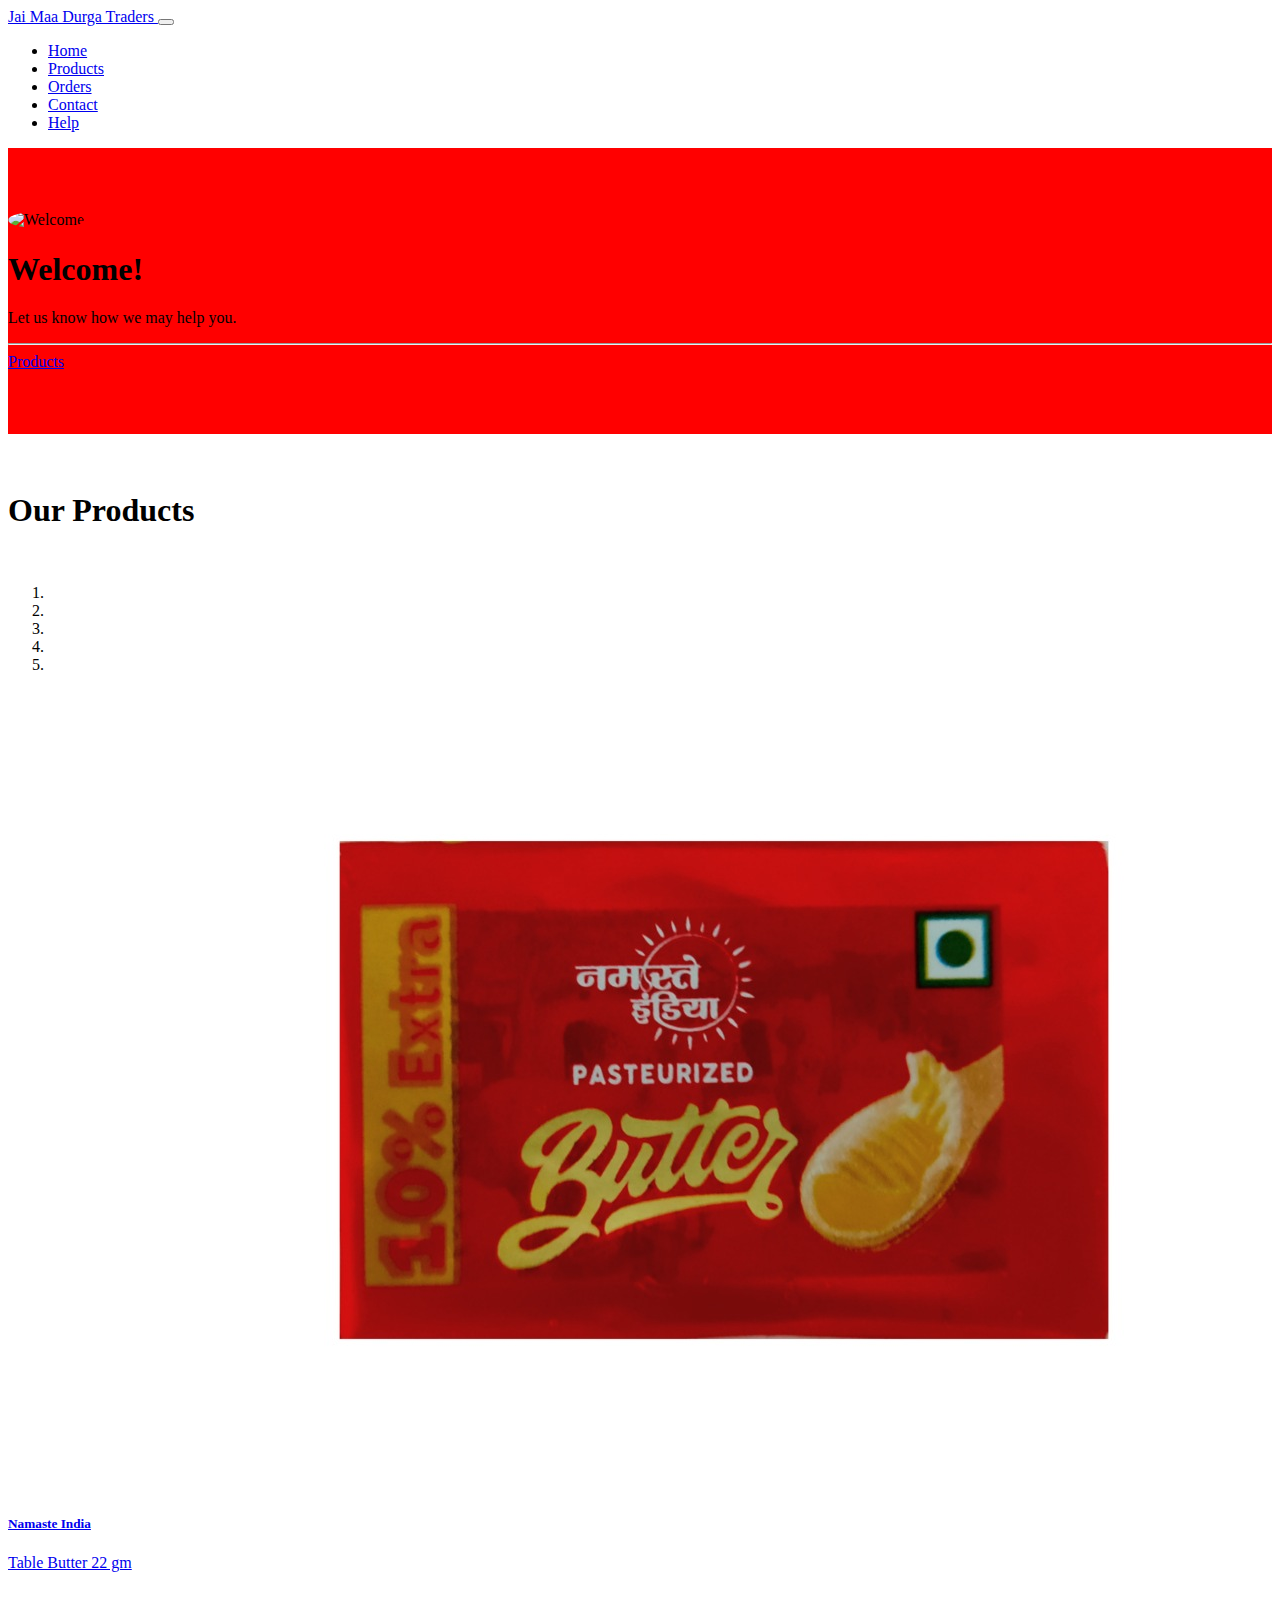
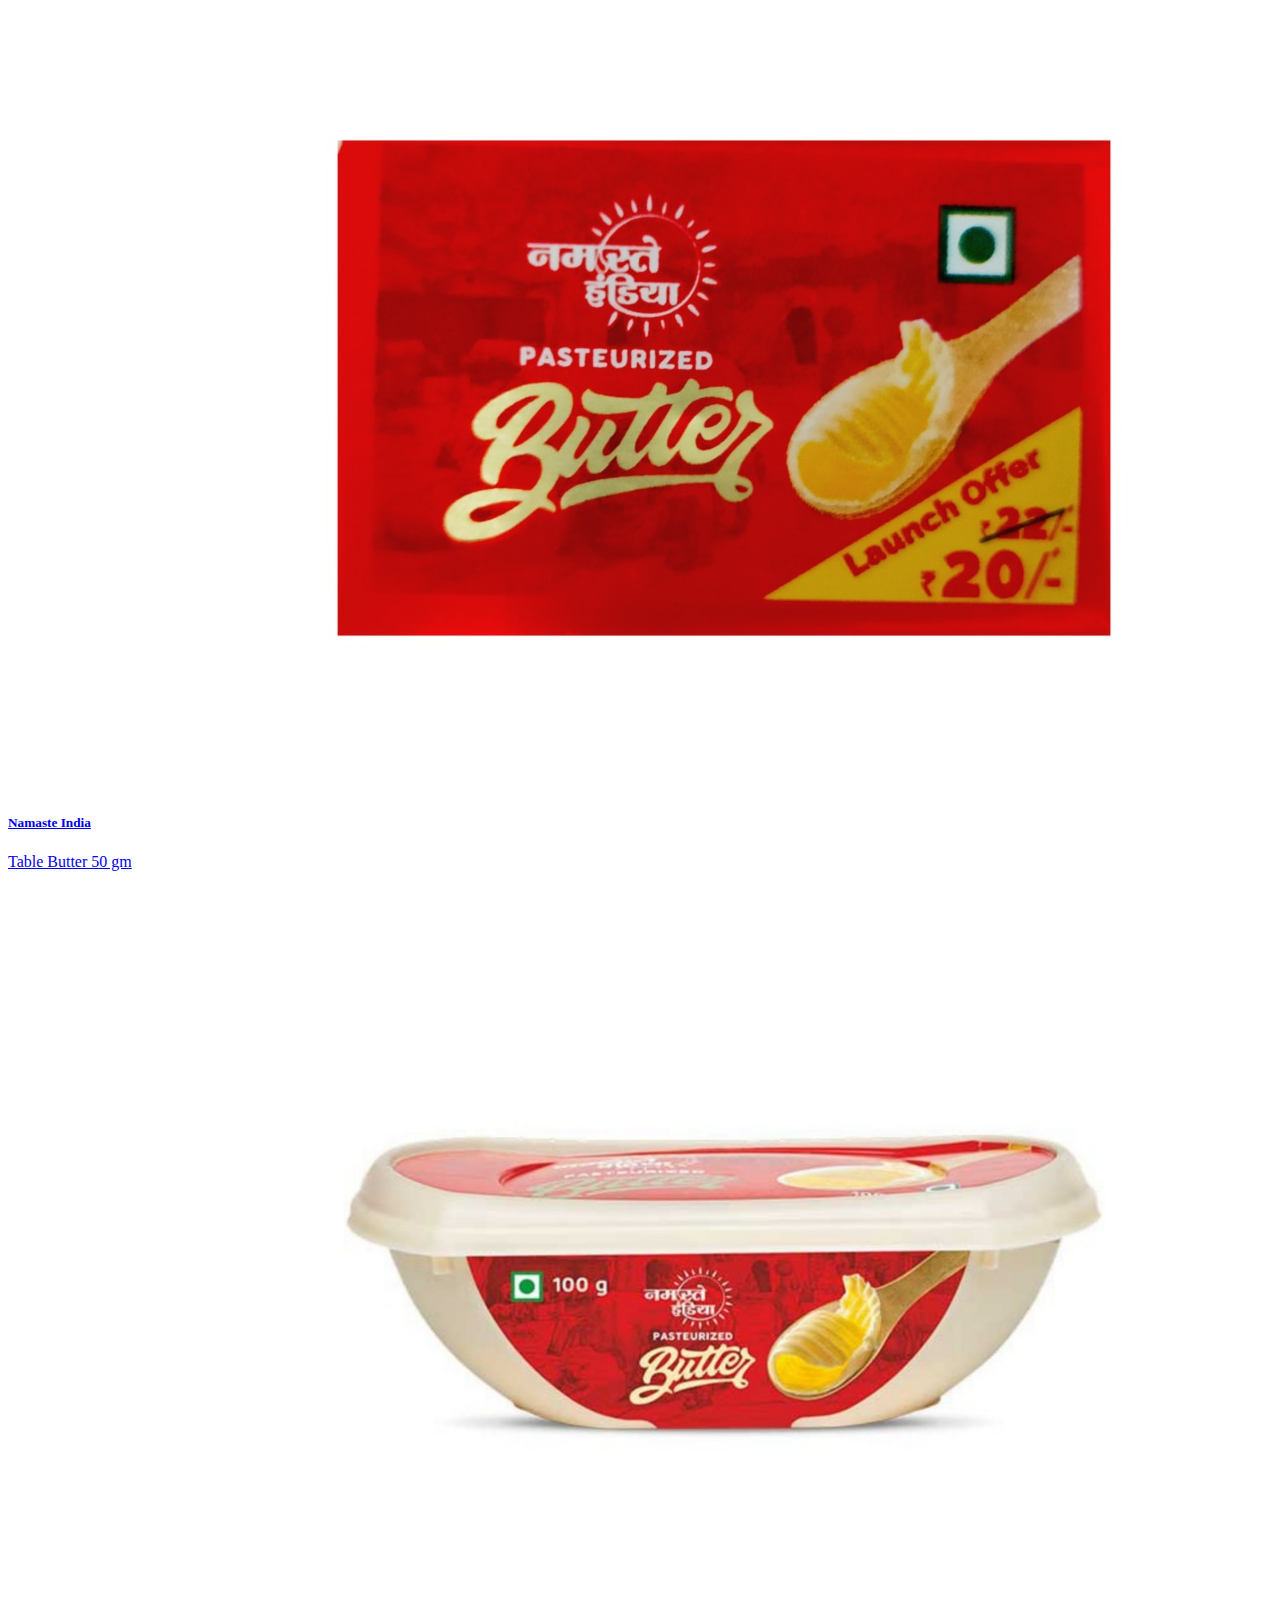
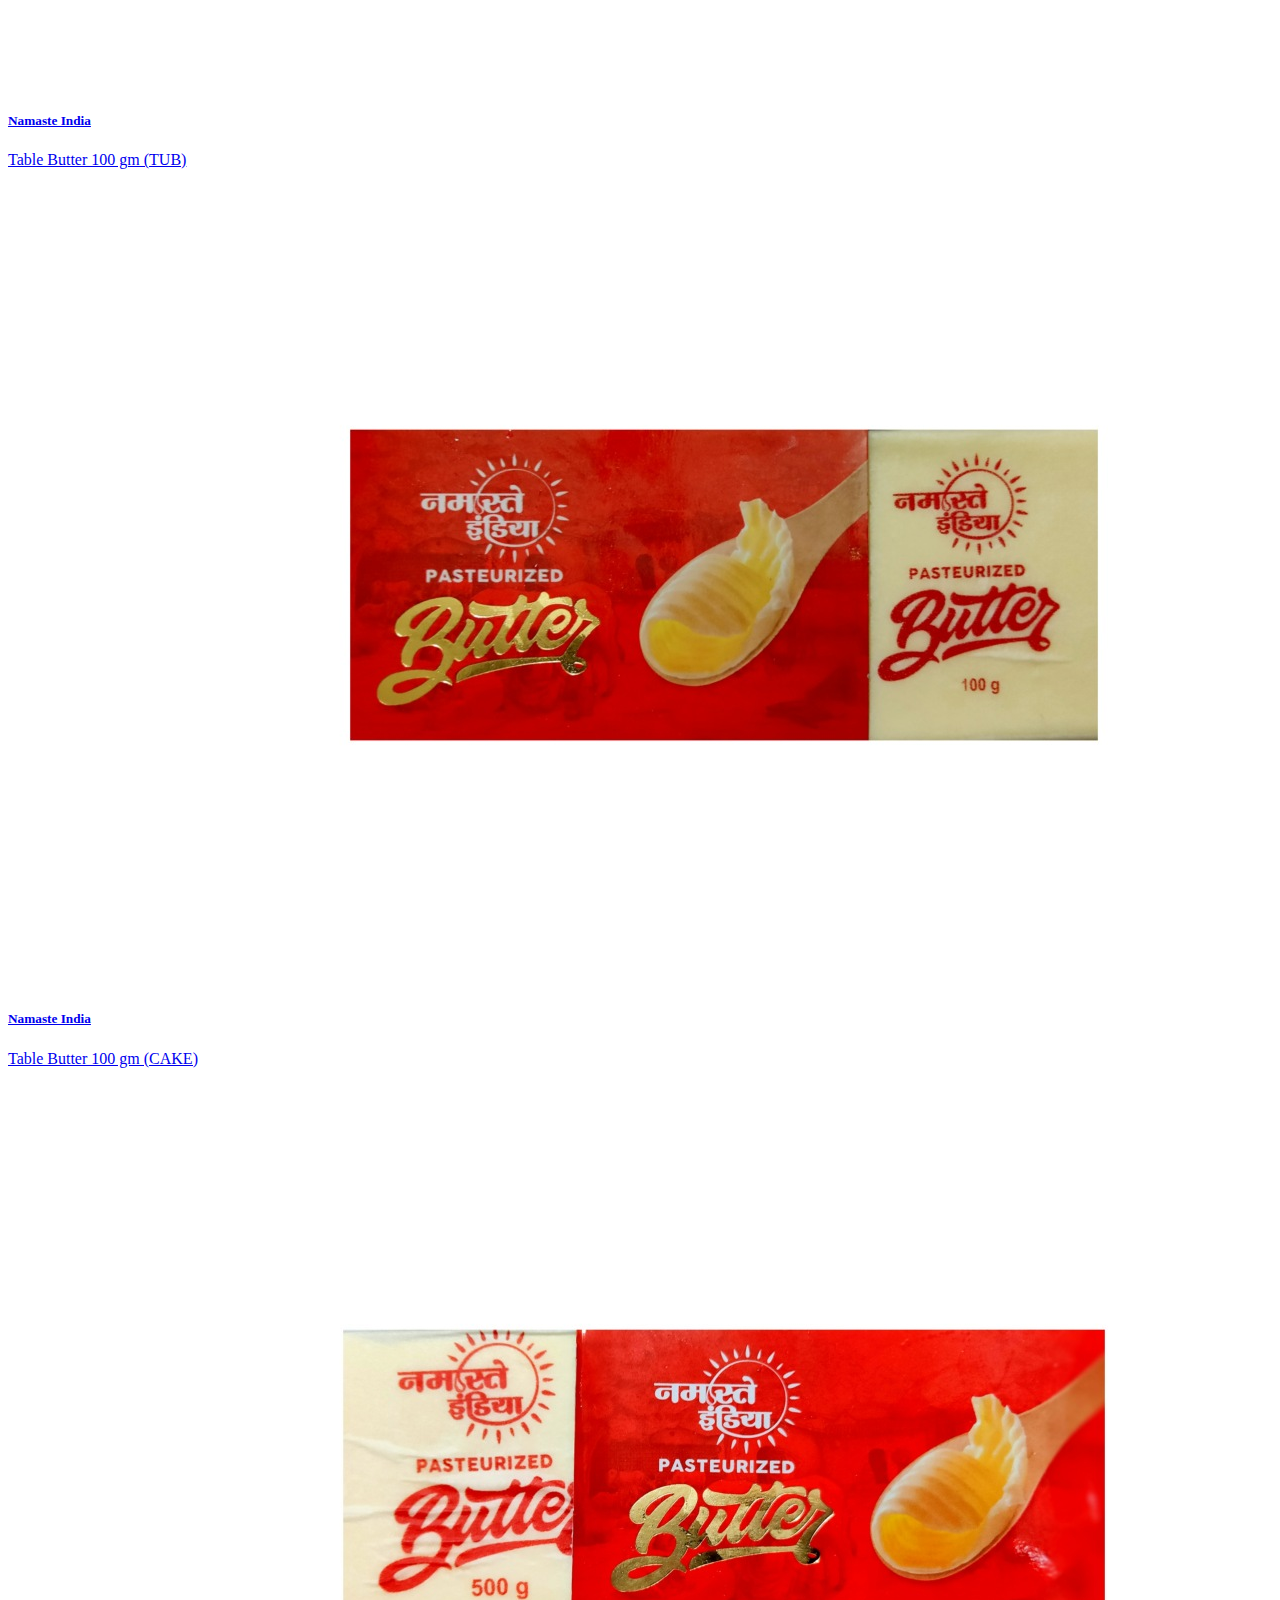
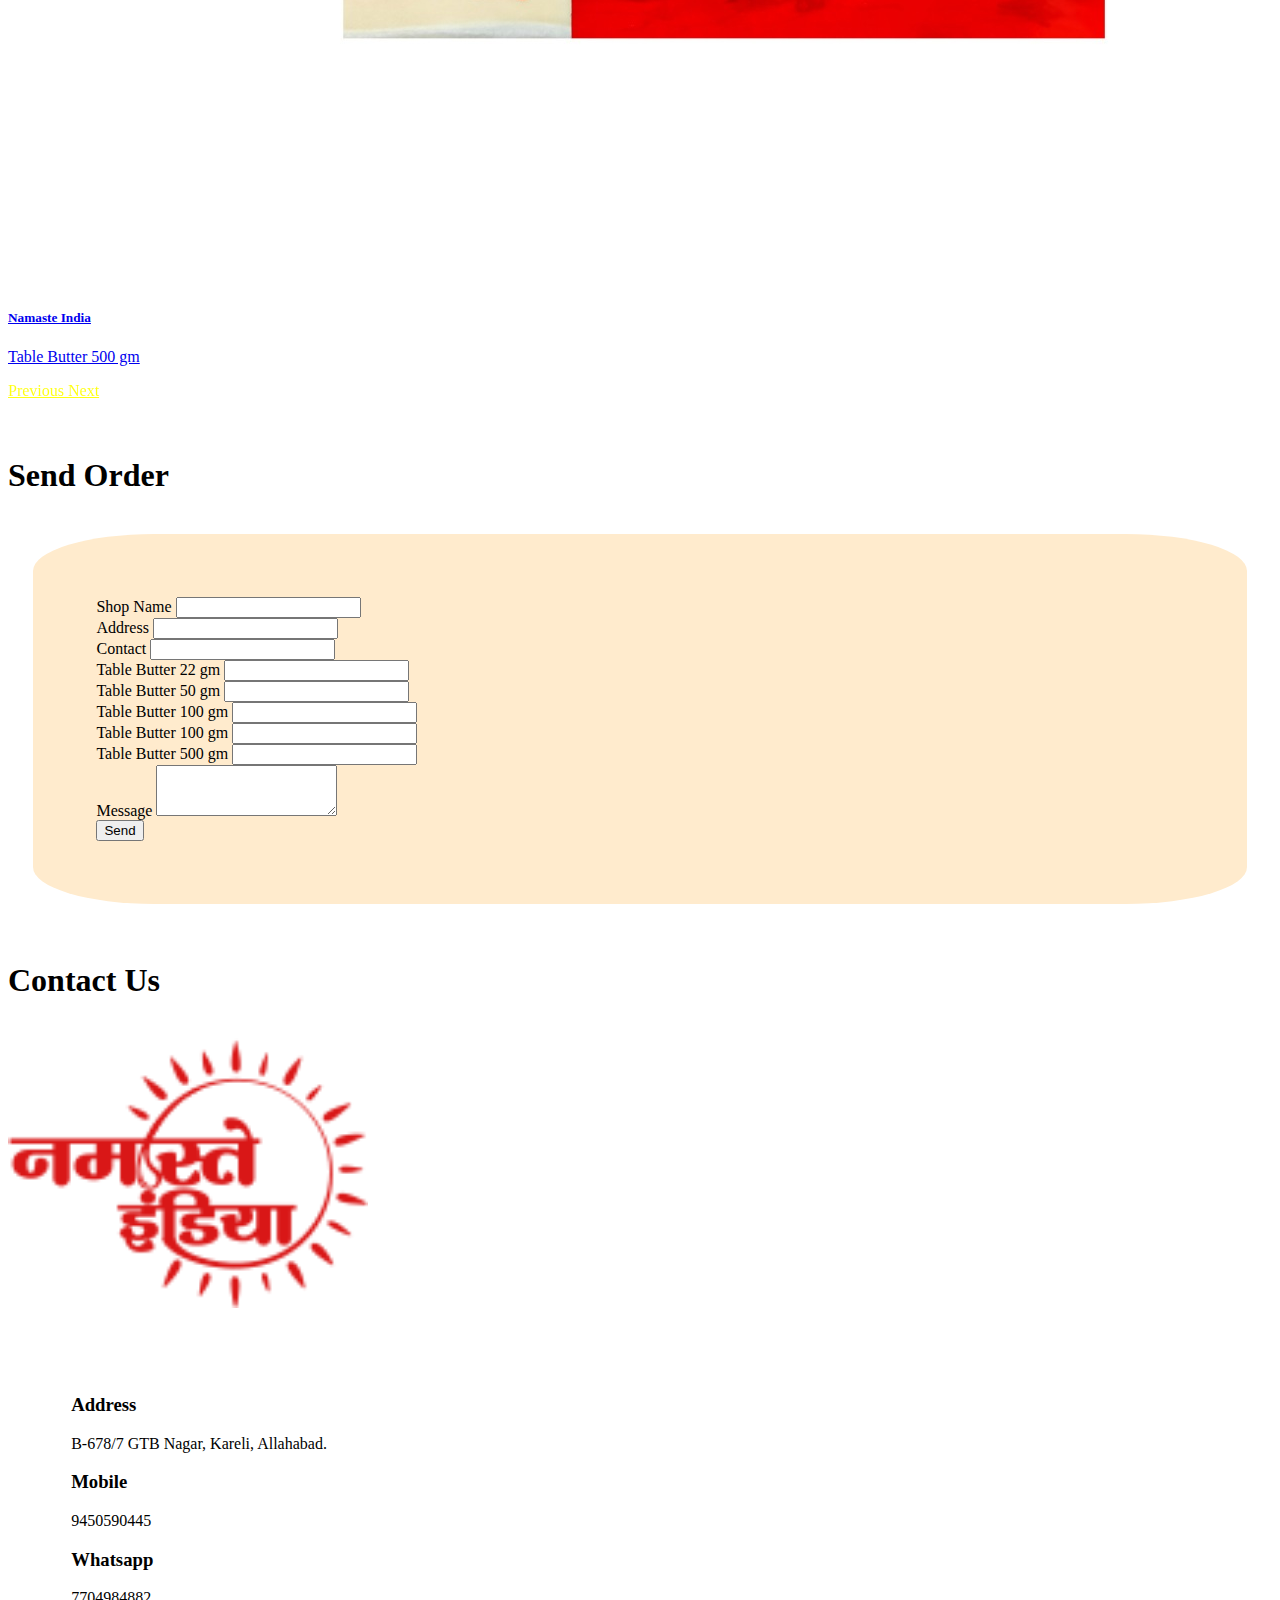
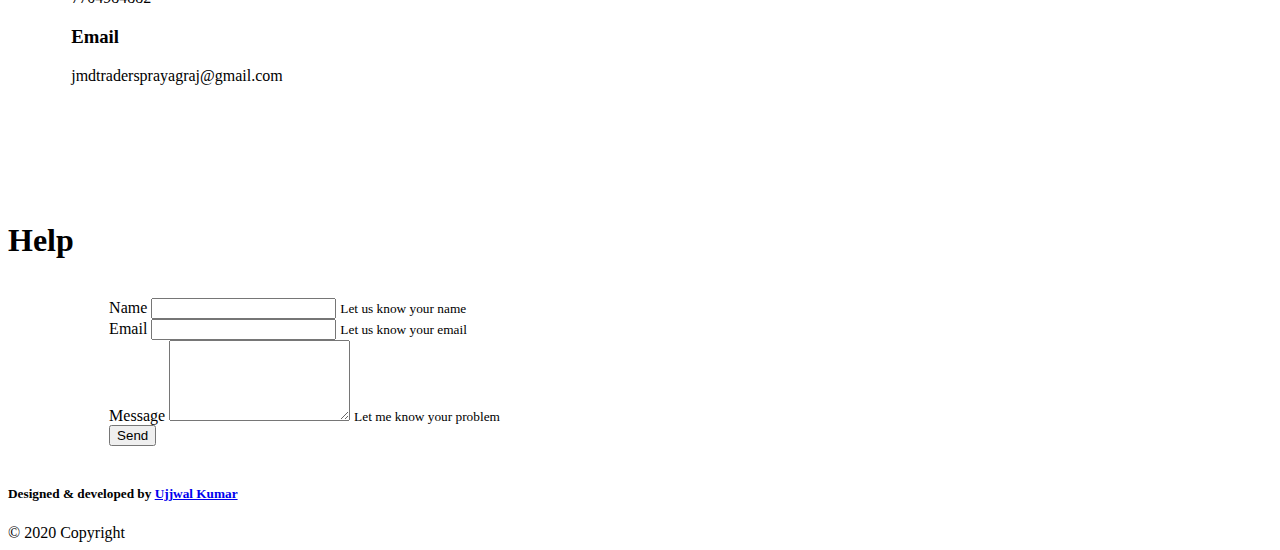
==== index.html @ ea9e592b "initial commit" ====
<!DOCTYPE html>
    <head>
        <meta charset="utf-8">
        <meta http-equiv="X-UA-Compatible" content="IE=edge,chrome=1">

        <title>Jai Maa Durga Traders</title>

        <meta name="description" content="">
        <meta name="viewport" content="width=device-width">

        <!-- Bootstrap -->

        <!-- CSS only -->
        <link rel="stylesheet" href="https://stackpath.bootstrapcdn.com/bootstrap/4.5.0/css/bootstrap.min.css" integrity="sha384-9aIt2nRpC12Uk9gS9baDl411NQApFmC26EwAOH8WgZl5MYYxFfc+NcPb1dKGj7Sk" crossorigin="anonymous">

        <!-- JS, Popper.js, and jQuery -->
        <script src="https://code.jquery.com/jquery-3.5.1.slim.min.js" integrity="sha384-DfXdz2htPH0lsSSs5nCTpuj/zy4C+OGpamoFVy38MVBnE+IbbVYUew+OrCXaRkfj" crossorigin="anonymous"></script>
        <script src="https://cdn.jsdelivr.net/npm/popper.js@1.16.0/dist/umd/popper.min.js" integrity="sha384-Q6E9RHvbIyZFJoft+2mJbHaEWldlvI9IOYy5n3zV9zzTtmI3UksdQRVvoxMfooAo" crossorigin="anonymous"></script>
        <script src="https://stackpath.bootstrapcdn.com/bootstrap/4.5.0/js/bootstrap.min.js" integrity="sha384-OgVRvuATP1z7JjHLkuOU7Xw704+h835Lr+6QL9UvYjZE3Ipu6Tp75j7Bh/kR0JKI" crossorigin="anonymous"></script>
        
        <!-- ----------------------------------- -->
        
        <!-- Custom stylesheet -->
        <link rel="stylesheet" href="assets/css/styles.css">
        <!-- ----------------------------------- -->

        <!-- Favicon -->
        <link rel="apple-touch-icon" sizes="180x180" href="/apple-touch-icon.png">
        <link rel="icon" type="image/png" sizes="32x32" href="/favicon-32x32.png">
        <link rel="icon" type="image/png" sizes="16x16" href="/favicon-16x16.png">
        <link rel="manifest" href="/site.webmanifest">
        <!-- ------------------------------------ -->

    </head>

    <body>

        <!-- ------- Navbar --------- -->
        <nav class="navbar navbar-expand-lg navbar-light bg-light">

            <a class="navbar-brand" href="#"> Jai Maa Durga Traders </a> 

            <button class="navbar-toggler" type="button" data-toggle="collapse" data-target="#navbarSupportedContent" aria-controls="navbarSupportedContent" aria-expanded="false" aria-label="Toggle navigation">
                <span class="navbar-toggler-icon"></span>
            </button>

            <div class="collapse navbar-collapse" id="navbarSupportedContent">
                <ul class="navbar-nav ml-auto">

                    <li class="nav-item active">
                        <a class="nav-link" href="#header"> Home </a>
                    </li>

                    <li class="nav-item">
                        <a class="nav-link" href="#products"> Products </a>
                    </li>      

                    <li class="nav-item">
                        <a class="nav-link" href="#orders"> Orders </a>
                    </li>

                    <li class="nav-item">
                        <a class="nav-link" href="#contact"> Contact </a> 
                    </li>

                    <li class="nav-item">
                        <a class="nav-link" href="#help"> Help </a>
                    </li>

                </ul>
            </div>
        </nav>
        
        <!-- ------- Header Jumbotron --------- -->
        <section id = "header">
            <div class="jumbotron text-center text-white">

                <img src="https://mpng.subpng.com/20180410/txe/kisspng-india-namaste-service-web-development-business-namaste-5accabd6a05597.2227362615233627746568.jpg" alt="Welcome" class="round-img" height="200px" width="200px">

                <h1 class="display-4"> Welcome! </h1>

                <p class="lead font-weight-light ">
                    Let us know how we may help you.
                </p>

                <hr class="my-4">

                <a class="btn btn-light" href="#products">
                    Products
                </a>

            </div>
        </section>
        <br>
        <br>

        <!-- ------- Products Carousel --------- -->
        <section id="products">

            <div class="container text-center">
                <h1> Our Products </h1><br>
            </div>

            <div id="projectsCarousel" class="carousel slide" data-ride="carousel">
                <ol class="carousel-indicators">
                        <li data-target="#projectsCarousel" data-slide-to="0" class="active"></li>
                        <li data-target="#projectsCarousel" data-slide-to="1"></li>
                        <li data-target="#projectsCarousel" data-slide-to="2"></li>
                        <li data-target="#projectsCarousel" data-slide-to="3"></li>
                        <li data-target="#projectsCarousel" data-slide-to="4"></li>
                </ol>

                <div class="carousel-inner">

                    <div class="carousel-item active">
                        <a href="item1.html">
                            <div class="image-box">
                                <img src="assets/images/item1-small.jpg" class="d-block w-100" alt="...">
                            </div>
                            <div class="carousel-caption d-none d-md-block text-dark">
                                <h5> Namaste India </h5>
                                <p> Table Butter 22 gm </p>
                            </div>
                        </a>
                    </div>

                    <div class="carousel-item">
                        <a href="item2.html">
                            <div class="image-box">
                                <img src="assets/images/item2-small.jpg" class="d-block w-100" alt="...">
                            </div>
                            <div class="carousel-caption d-none d-md-block text-dark">
                                <h5> Namaste India </h5>
                                <p> Table Butter 50 gm </p>
                            </div>
                        </a>
                    </div>

                    <div class="carousel-item">
                        <a href="item3.html">
                            <div class="image-box">
                                <img src="assets/images/item3-small.jpg" class="d-block w-100" alt="...">
                            </div>
                            <div class="carousel-caption d-none d-md-block text-dark">
                                <h5> Namaste India </h5>
                                <p> Table Butter 100 gm (TUB) </p>
                            </div>
                        </a>
                    </div>

                    <div class="carousel-item">
                        <a href="item4.html">
                            <div class="image-box">
                                <img src="assets/images/item4-small.jpg" class="d-block w-100" alt="...">
                            </div>
                            <div class="carousel-caption d-none d-md-block text-dark">
                                <h5> Namaste India </h5>
                                <p> Table Butter 100 gm (CAKE) </p>
                            </div>
                        </a>
                    </div>

                    <div class="carousel-item">
                        <a href="item5.html">
                            <div class="image-box">
                                <img src="assets/images/item5-small.jpg" class="d-block w-100" alt="...">
                            </div>
                            <div class="carousel-caption d-none d-md-block text-dark">
                                <h5> Namaste India </h5>
                                <p> Table Butter 500 gm </p>
                            </div>
                        </a>
                    </div>

                    <a class="carousel-control-prev" href="#projectsCarousel" role="button" data-slide="prev">
                        <span class="carousel-control-prev-icon" aria-hidden="true"></span>
                        <span class="sr-only">Previous</span>
                    </a>
                    <a class="carousel-control-next" href="#projectsCarousel" role="button" data-slide="next">
                        <span class="carousel-control-next-icon" aria-hidden="true"></span>
                        <span class="sr-only">Next</span>
                    </a>
                </div>                
            </div>                        
        </section>
        <br>
        <br>

        <!-- ------- Order Form --------- -->
        <section id="orders">
            <div class="container">

                <div class="container text-center">
                    <h1> Send Order </h1><br>
                </div>

                <div class="order-box badge-pill">

                        <form>
                            <div class="form-group">
                                <label for="nameField">Shop Name</label>
                                <input type="text" class="form-control" id="inputName" >
                            </div>
        
                            <div class="form-group">
                                <label for="nameField">Address</label>
                                <input type="text" class="form-control" id="inputEmail" >
                            </div>

                            <div class="form-group">
                                <label for="nameField">Contact</label>
                                <input type="number" class="form-control" id="inputEmail" >
                            </div>

                            <div class="form-row">

                                <div class="form-group col-md-2">
                                    <label for="item1Field">Table Butter 22 gm</label>
                                    <input type="number" class="form-control" id="item1Qty">
                                </div>
                                <div class="form-group col-md-2">
                                    <label for="item2Field">Table Butter 50 gm</label>
                                    <input type="number" class="form-control" id="item2Qty">
                                </div>
                                <div class="form-group col-md-2">
                                    <label for="item3Field">Table Butter 100 gm</label>
                                    <input type="number" class="form-control" id="item3Qty">
                                </div>
                                <div class="form-group col-md-2">
                                    <label for="item4Field">Table Butter 100 gm</label>
                                    <input type="number" class="form-control" id="item4Qty">
                                </div>
                                <div class="form-group col-md-2">
                                    <label for="item5Field">Table Butter 500 gm</label>
                                    <input type="number" class="form-control" id="item5Qty">
                                </div>

                            </div>                   

                            <div class="form-group">
                                <label for="nameField">Message</label>
                                <textarea type="text" class="form-control" id="inputMessage" rows="3" ></textarea>
                            </div>
        
                            <button class="btn btn-lg btn-outline-success">Send</button>
                            
                        </form>

                </div>
            </div>
        </section>
        <br>
        <br>

        <!-- ------- Contact Table --------- -->
        <section id="contact">
            <div class="container">

                <div class="container text-center">
                    <h1> Contact Us </h1><br>
                </div>

                <div class="row">

                    <div class="col-md-6 col-sm-12 text-center">
                        <img src="assets/images/logo.jpg" alt="Logo" height="270px" width="360px">
                    </div>
                
                    <div class="col-md-6 col-sm-12 skills-column new-column">
            
                        <h3> Address </h3>
                        <p> B-678/7 GTB Nagar, 
                            Kareli, Allahabad.
                        </p>
            
                        <h3> Mobile </h3>
                        <p> 9450590445 </p>
            
                        <h3> Whatsapp </h3>
                        <p> 7704984882 </p>

                        <h3> Email </h3>
                        <p> jmdtradersprayagraj@gmail.com </p>
            
                    </div>

                </div>
            </div>
        </section>
        <br>
        <br>

        <!-- ------- Help Form --------- -->
        <section id="help">
            <div class="container text-center">
                    <h1> Help </h1><br>
            </div>
            
            <div class="for-margin">
                <form>
                    <div class="form-group">
                        <label for="nameField">Name</label>
                        <input type="text" class="form-control" id="inputName" >
                        <small id="nameHelp" class="form-text text-muted">Let us know your name</small>
                    </div>

                    <div class="form-group">
                        <label for="nameField">Email</label>
                        <input type="email" class="form-control" id="inputEmail" >
                        <small id="nameHelp" class="form-text text-muted">Let us know your email</small>
                    </div>

                    <div class="form-group">
                        <label for="nameField">Message</label>
                        <textarea type="text" class="form-control" id="inputMessage" rows="5" ></textarea>
                        <small id="nameHelp" class="form-text text-muted">Let me know your problem</small>
                    </div>

                    <button class="btn btn-lg btn-outline-success">Send</button>
                    
                </form>
            </div>
        </section>
        <br>
       

        <!-- Footer -->
        <h5 class="text-center"> Designed & developed by <a href="https://ujjwalkumar.live" target="blank"> Ujjwal Kumar </a> </h5>

        <footer class="page-footer font-small blue">

            <!-- Copyright -->
            <div class="footer-copyright text-center py-3">
                © 2020 Copyright
            </div>

        </footer>

    </body>
</html>
---- assets/css/styles.css ----
.jumbotron {
  background-size: cover;
  background-color: red;
  padding-bottom: 5%;
  padding-top: 5%;
}

.round-img {
  border-radius: 50%;
}

.for-margin {
  margin-left: 8%;
  margin-right: 8%;
}

.for-top-margin {
  margin-top: 30px;
}

.for-padding {
  padding: 2%;
}

.new-column {
  padding: 5%;
}

.order-box {
  background-color: blanchedalmond;
  border-radius: 2%;
  margin-left: 2%;
  margin-right: 2%;
  padding: 5%;
}

.carousel-control-next,
.carousel-control-prev {
    filter: invert(100%);
}

.badge-pill {
  border-radius: 10%;
}

.image-box {
  margin: auto;
  width: 50%;
}

.image-box-small {
  text-align: center;
  margin: 20px;
}
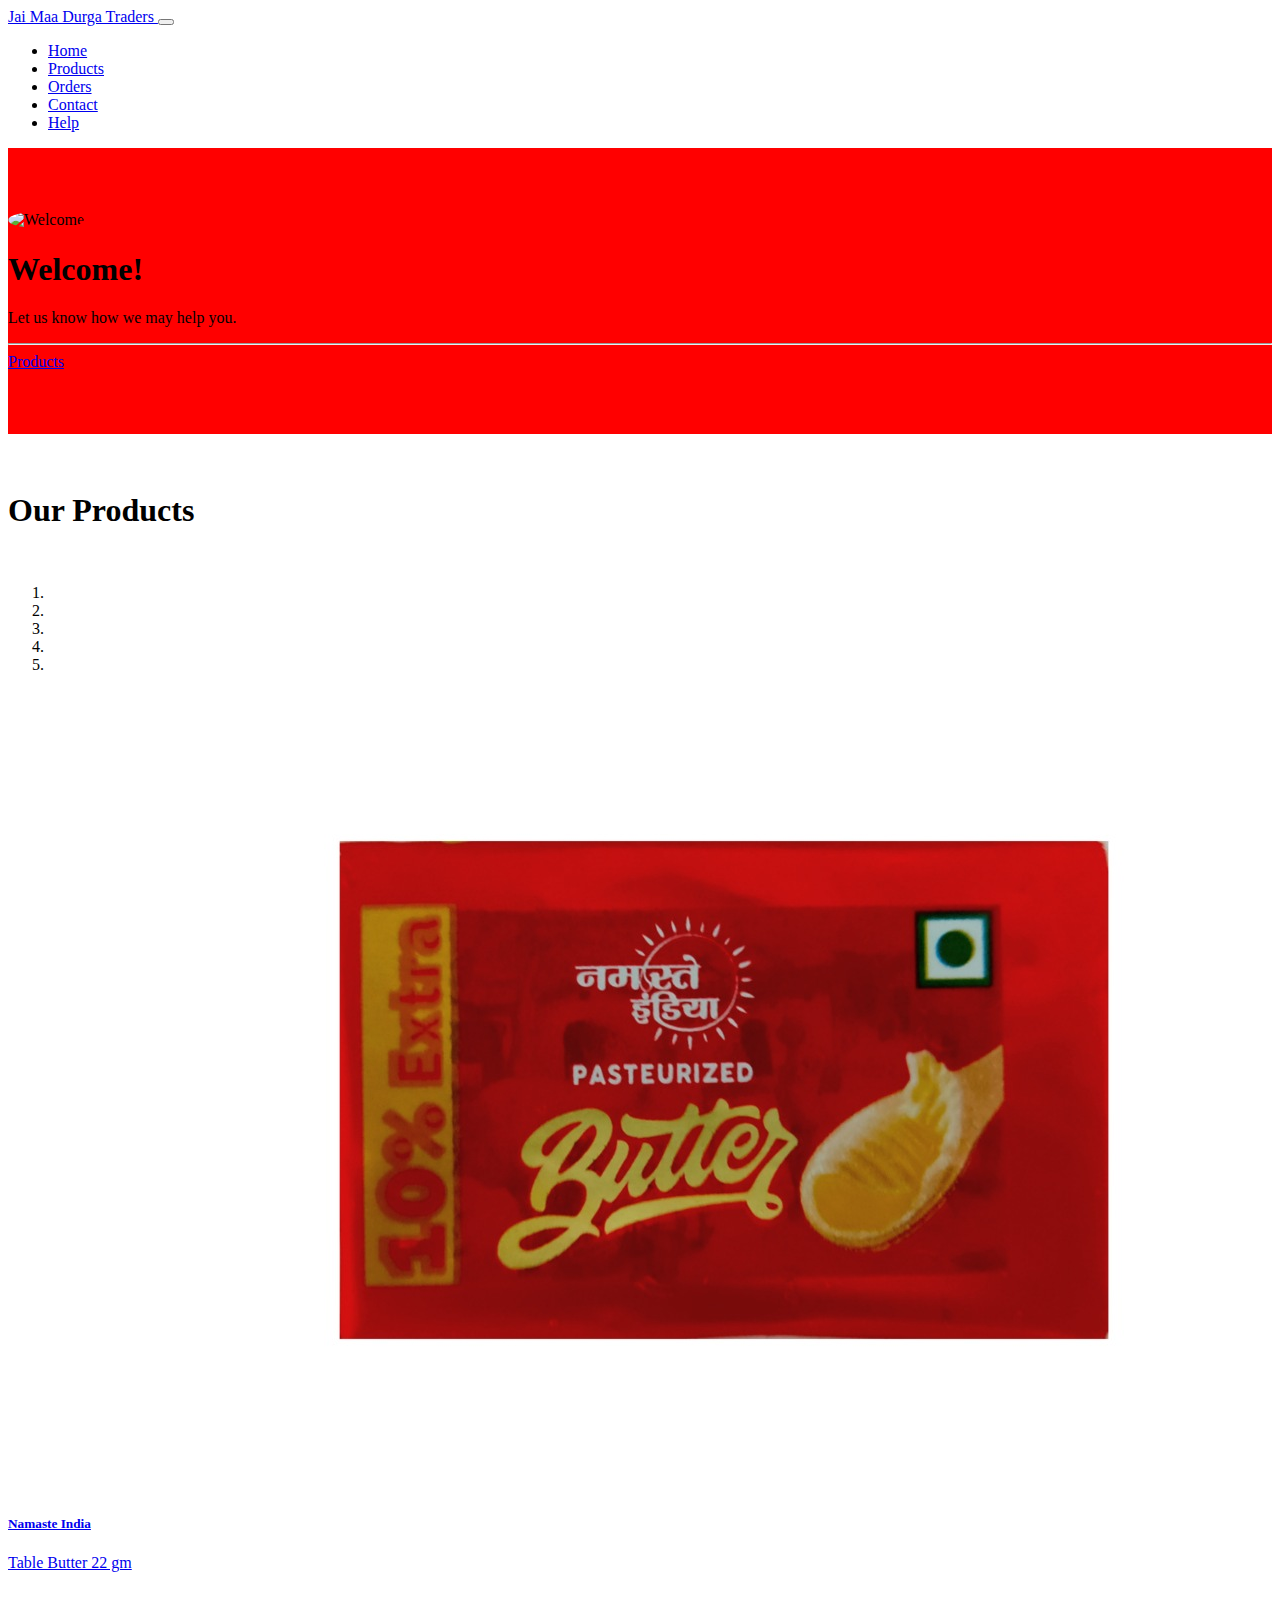
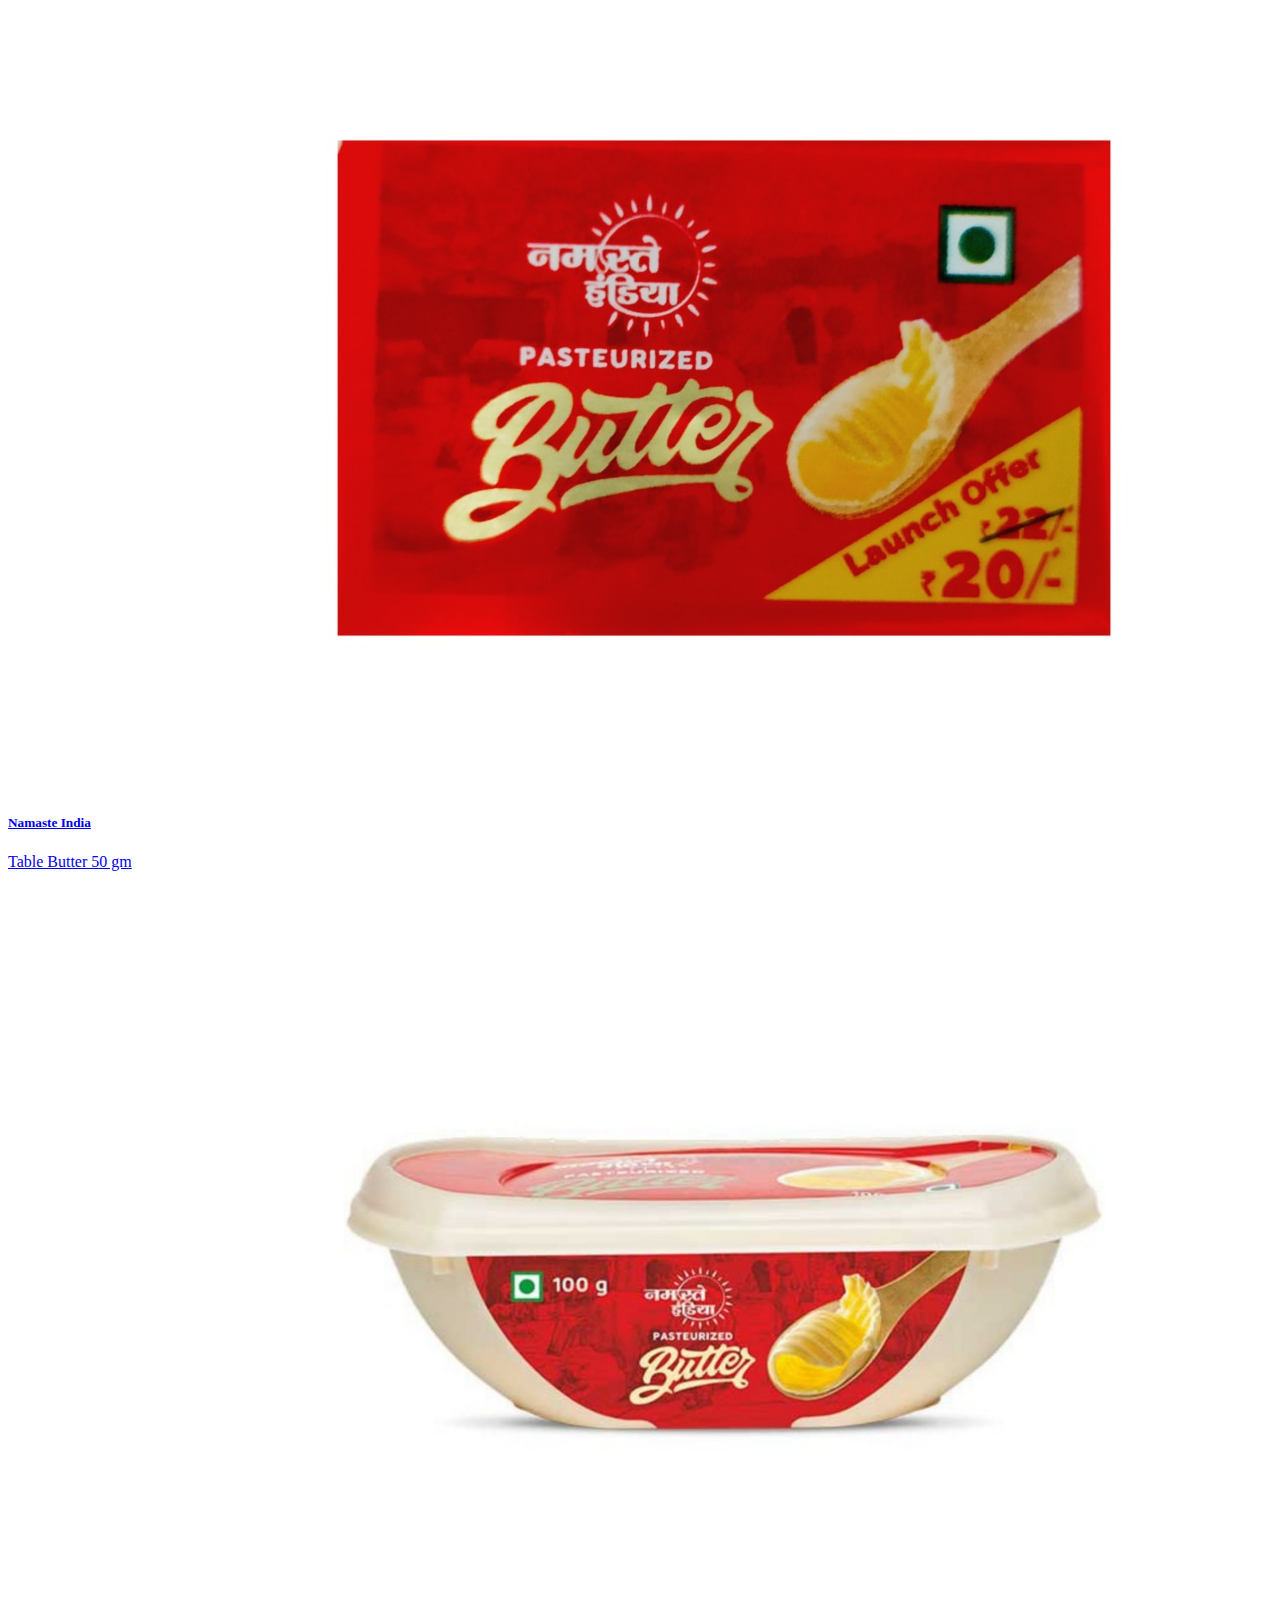
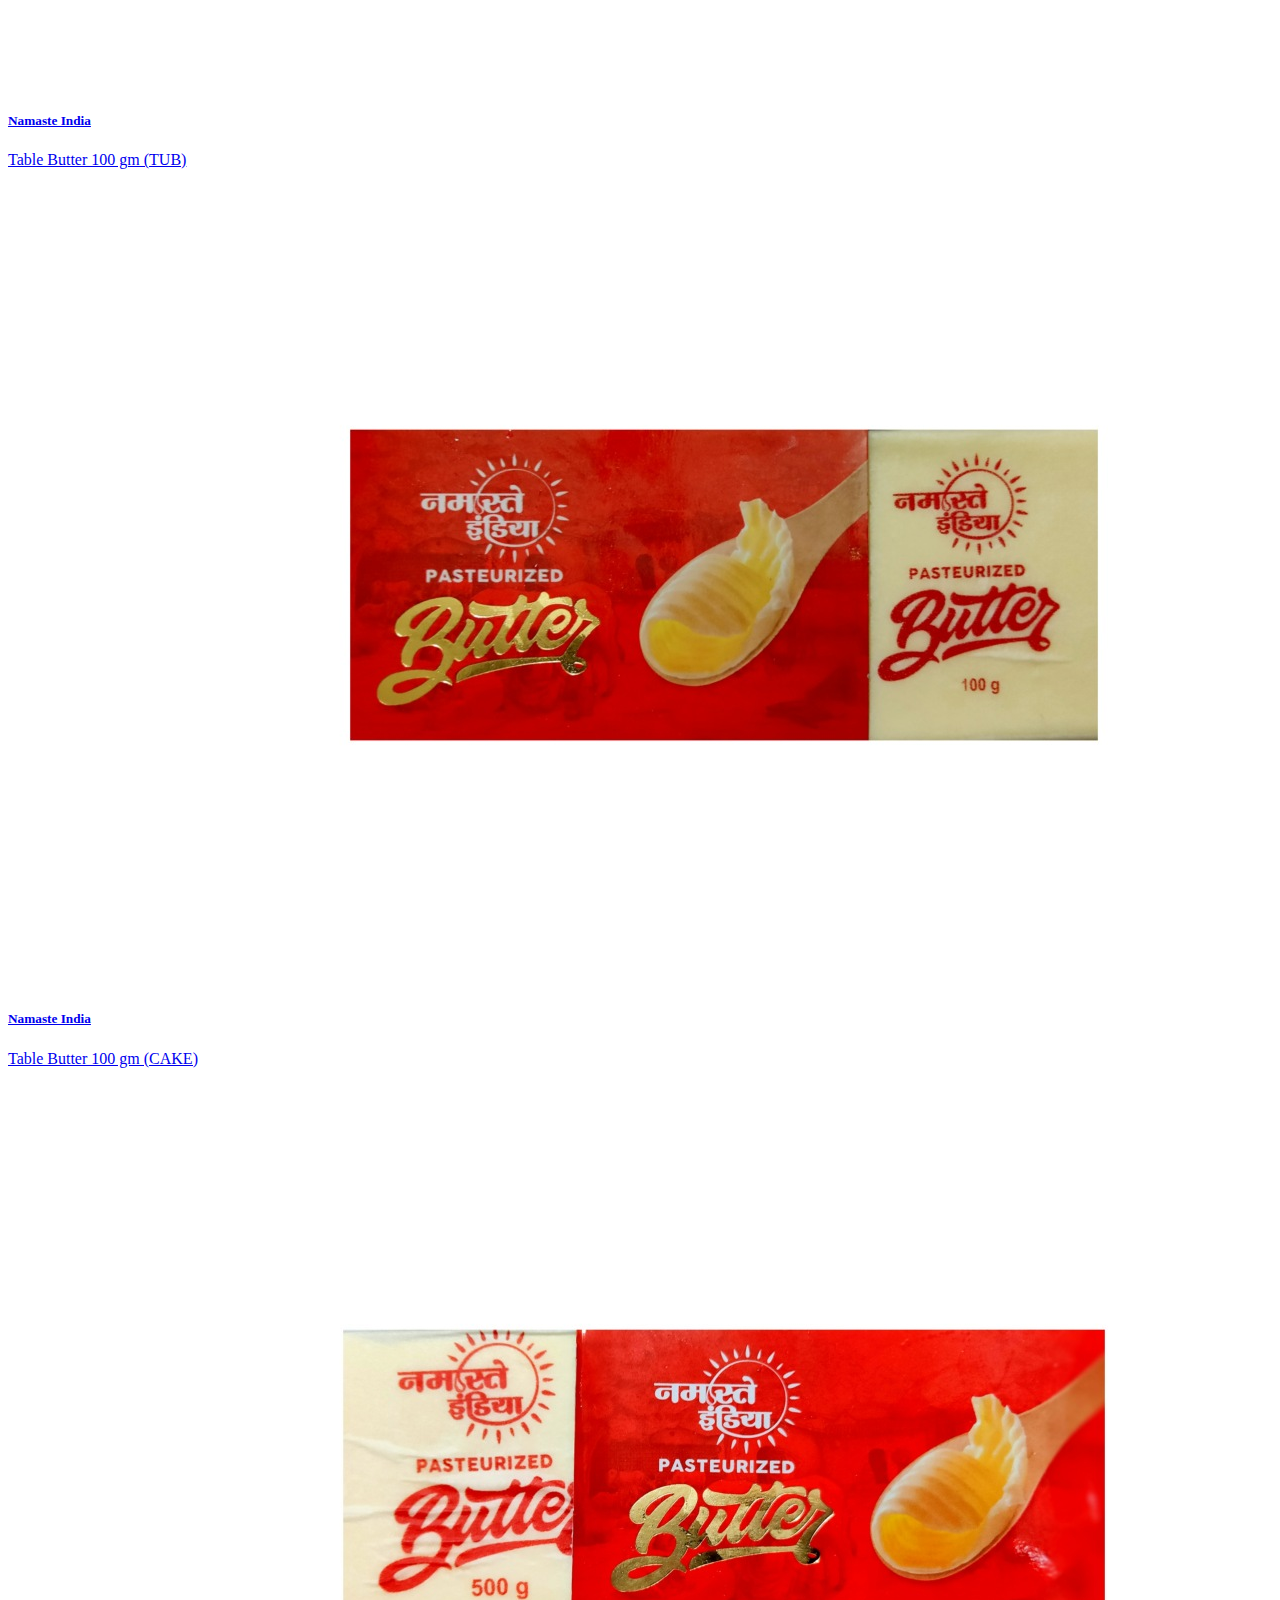
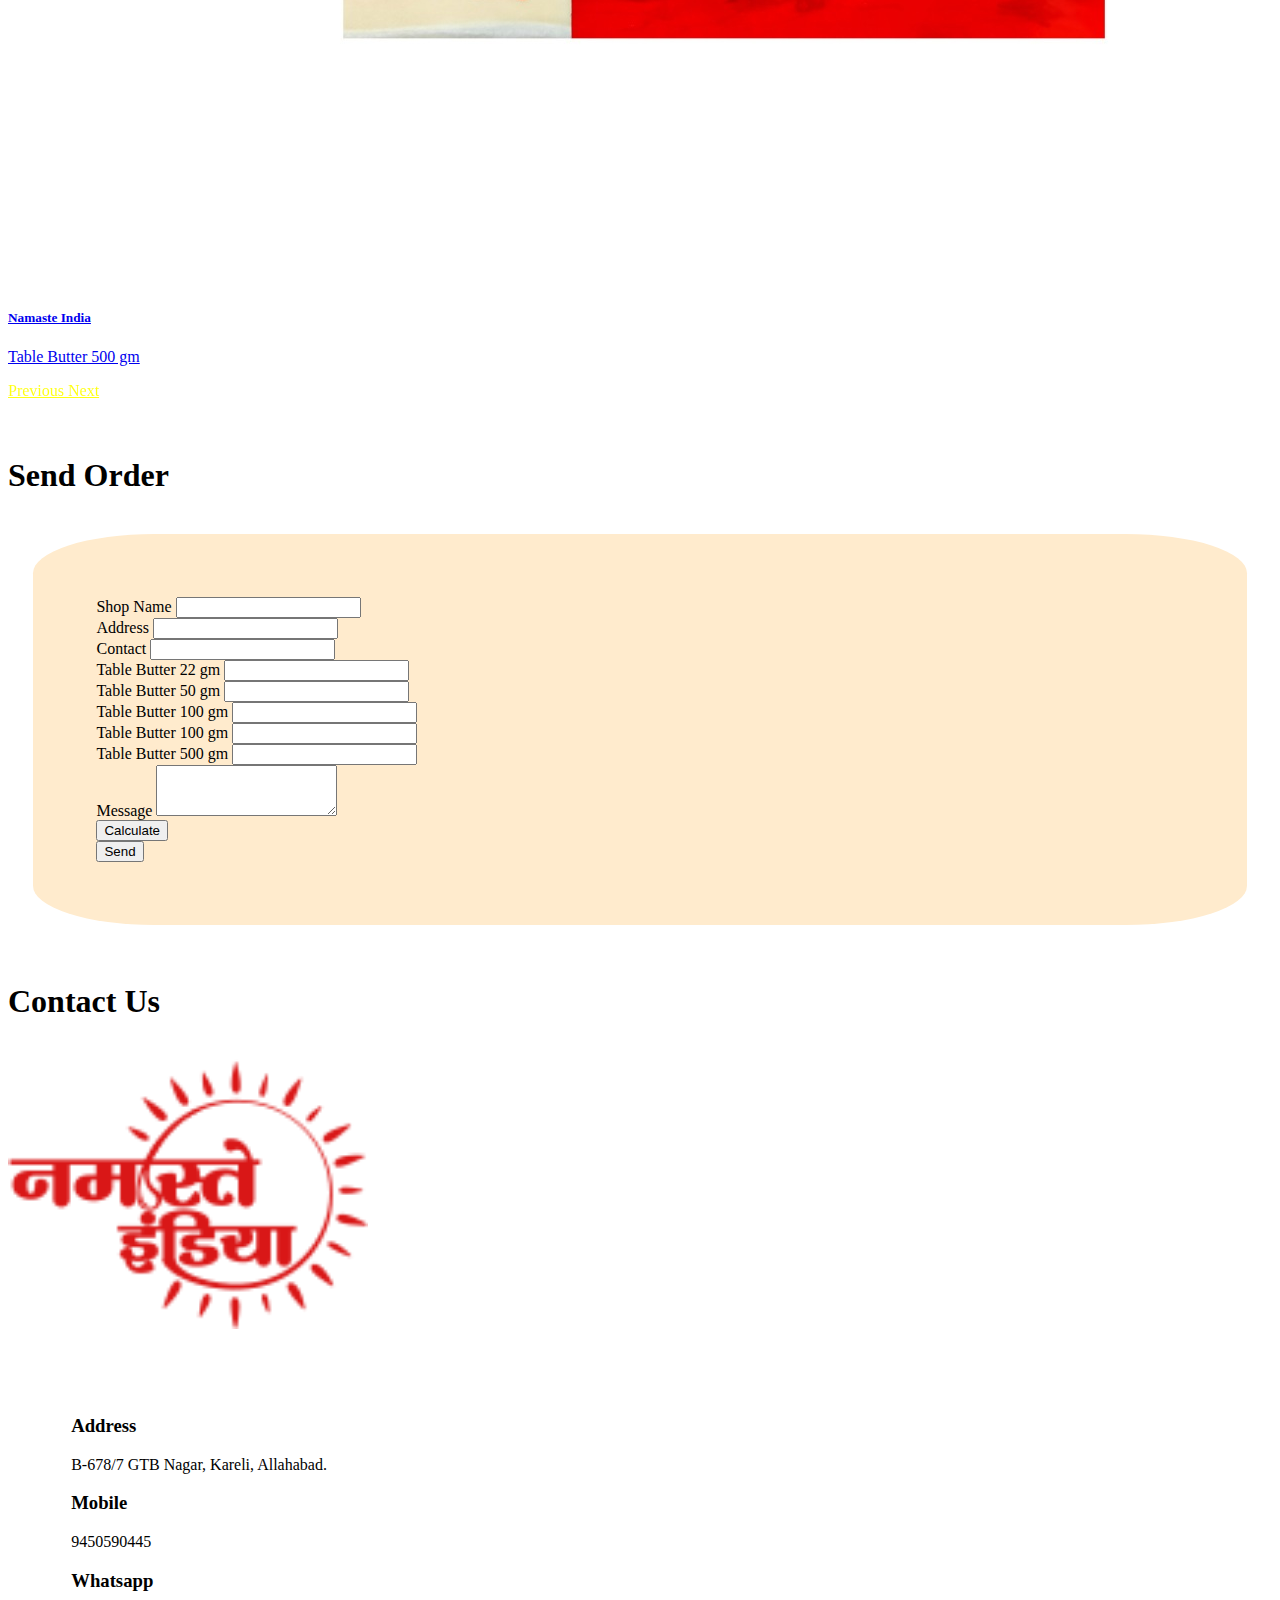
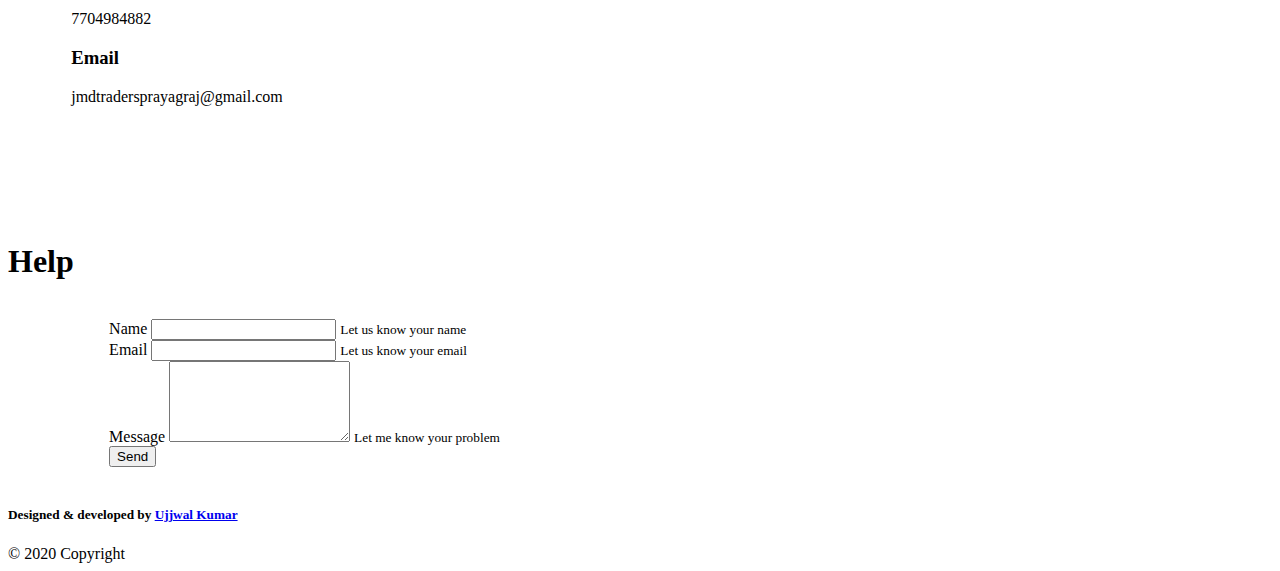
==== commit c7b8ae81: "Update index.html" ====
--- a/index.html
+++ b/index.html
@@ -241,6 +241,16 @@
                                 <label for="nameField">Message</label>
                                 <textarea type="text" class="form-control" id="inputMessage" rows="3" ></textarea>
                             </div>
+                            
+                            <div class="row amount-row">
+                                <div class="col-md-4">
+                                    <button class="btn btn-lg btn-outline-success" id="calcbtn" onclick="calculate()" type="button">Calculate</button>
+                                </div>
+
+                                <div class="col-md-8">
+                                    <span id="amount"></span>
+                                </div>
+                            </div>
         
                             <button class="btn btn-lg btn-outline-success">Send</button>
                             
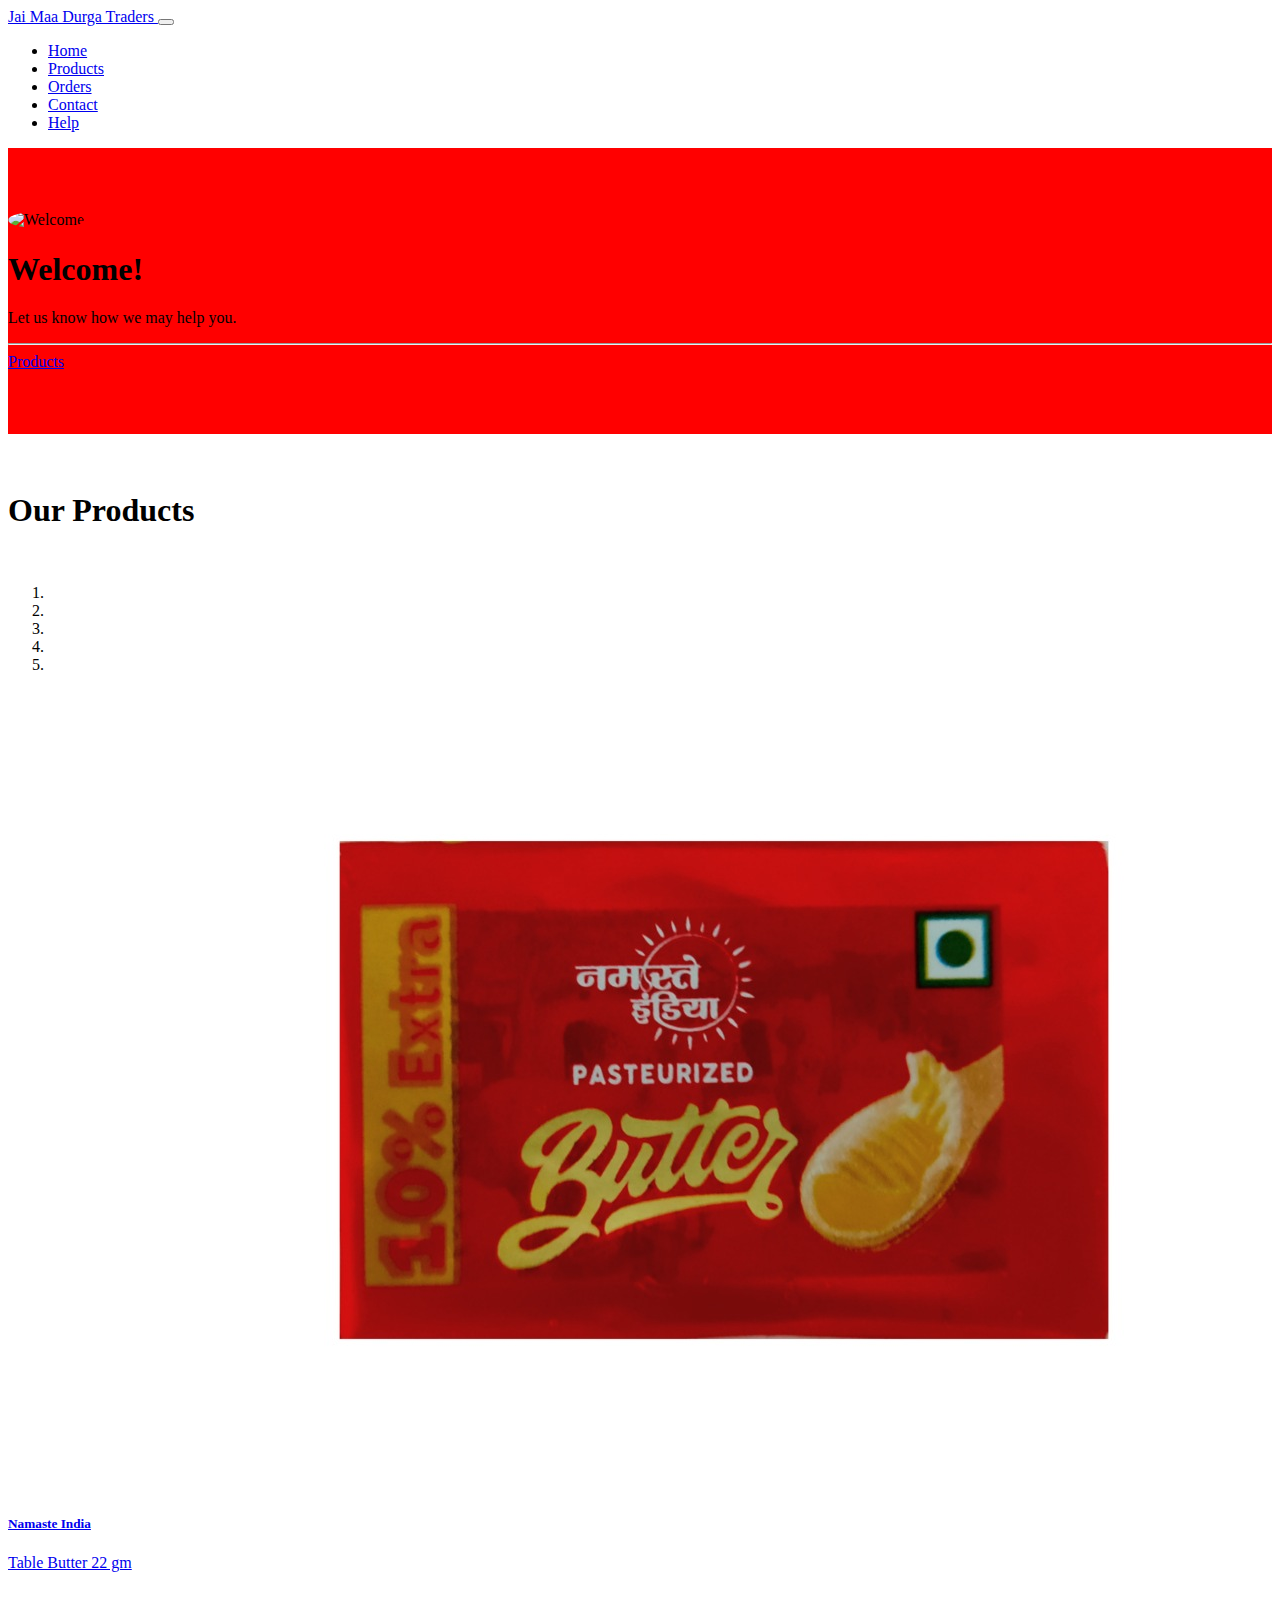
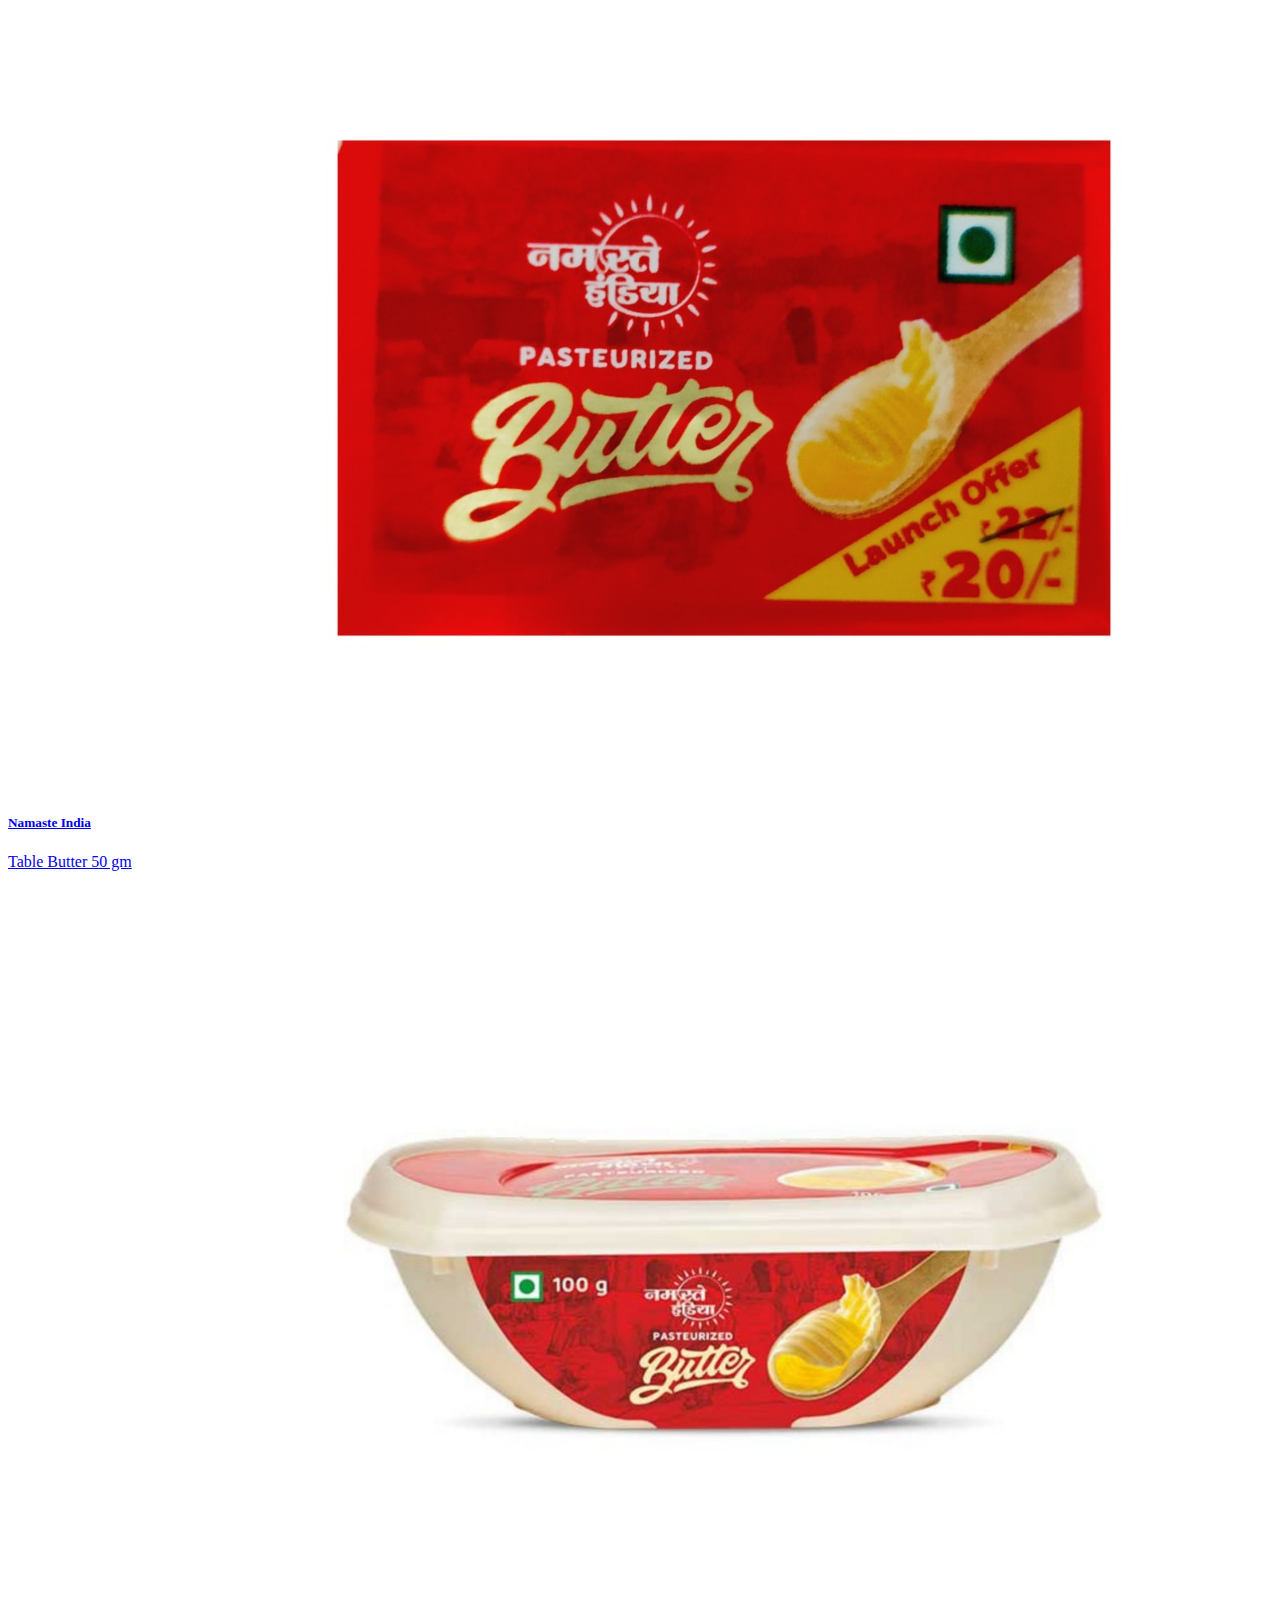
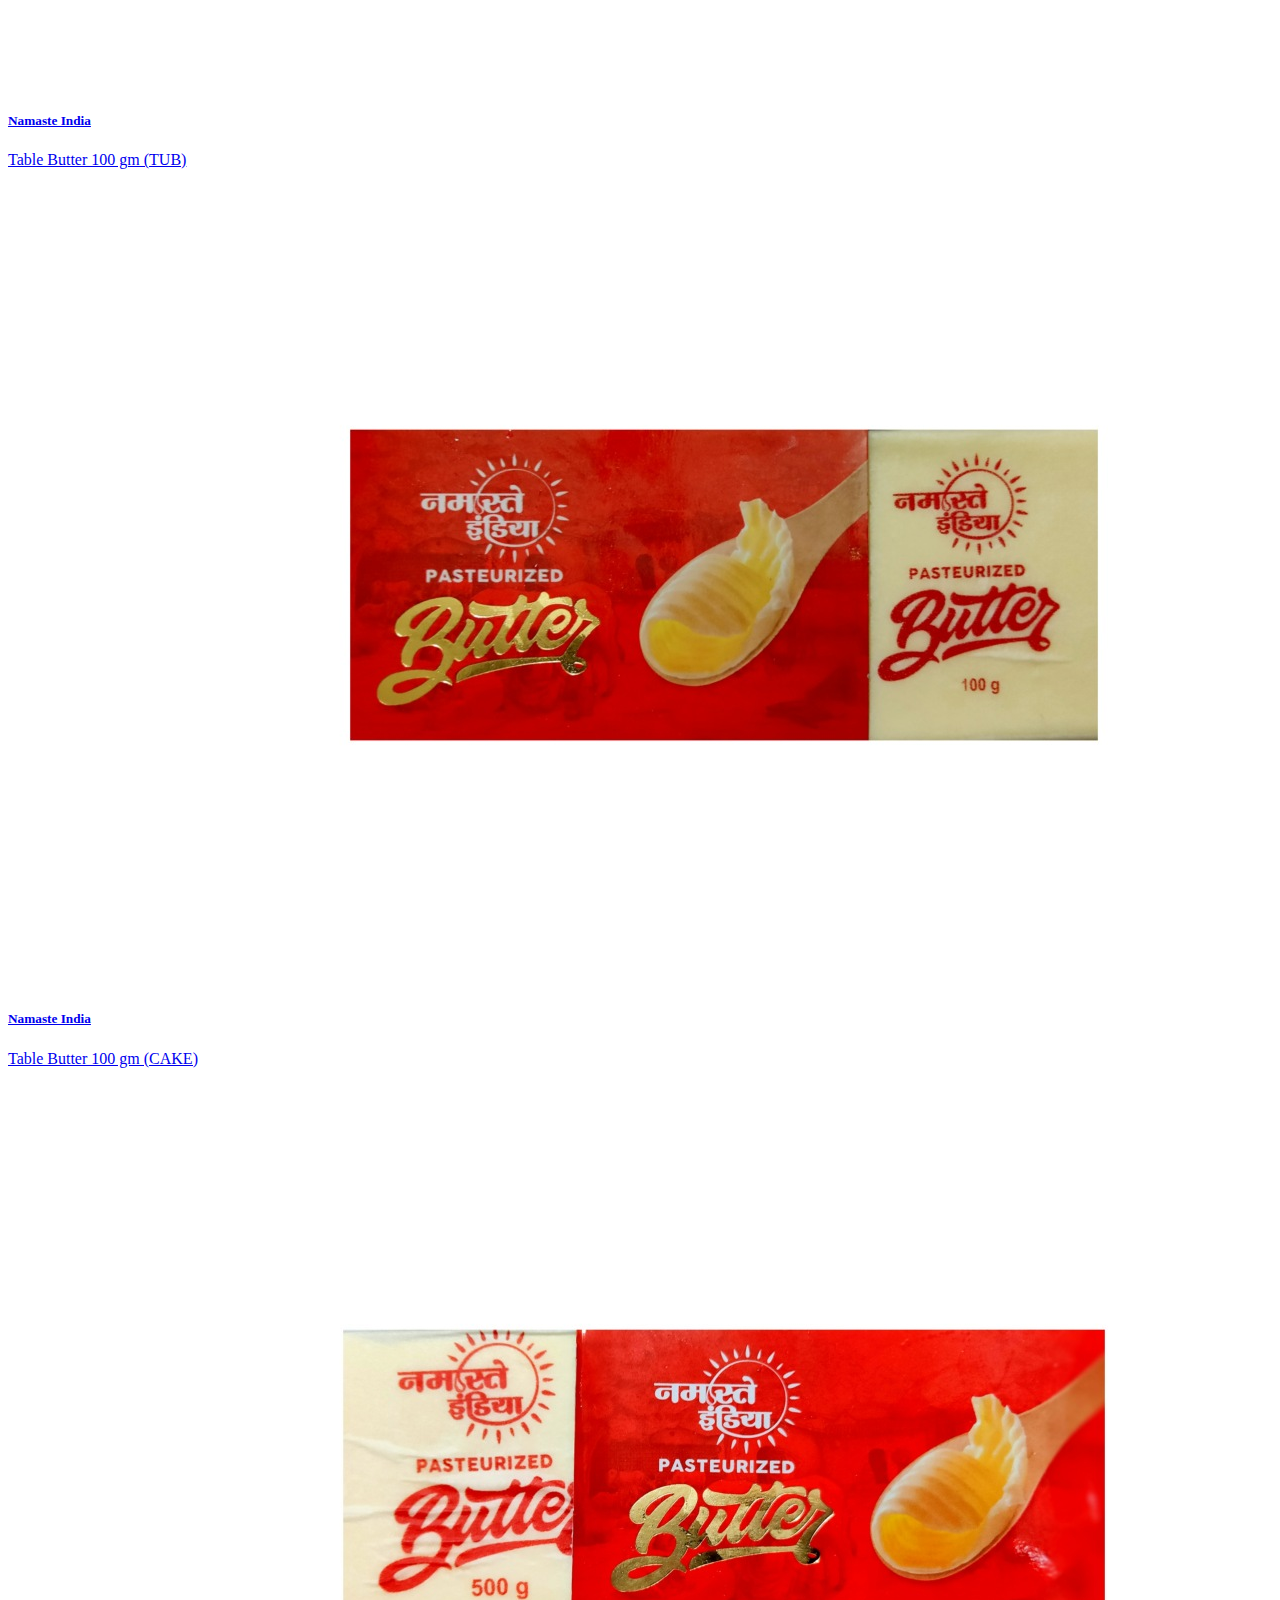
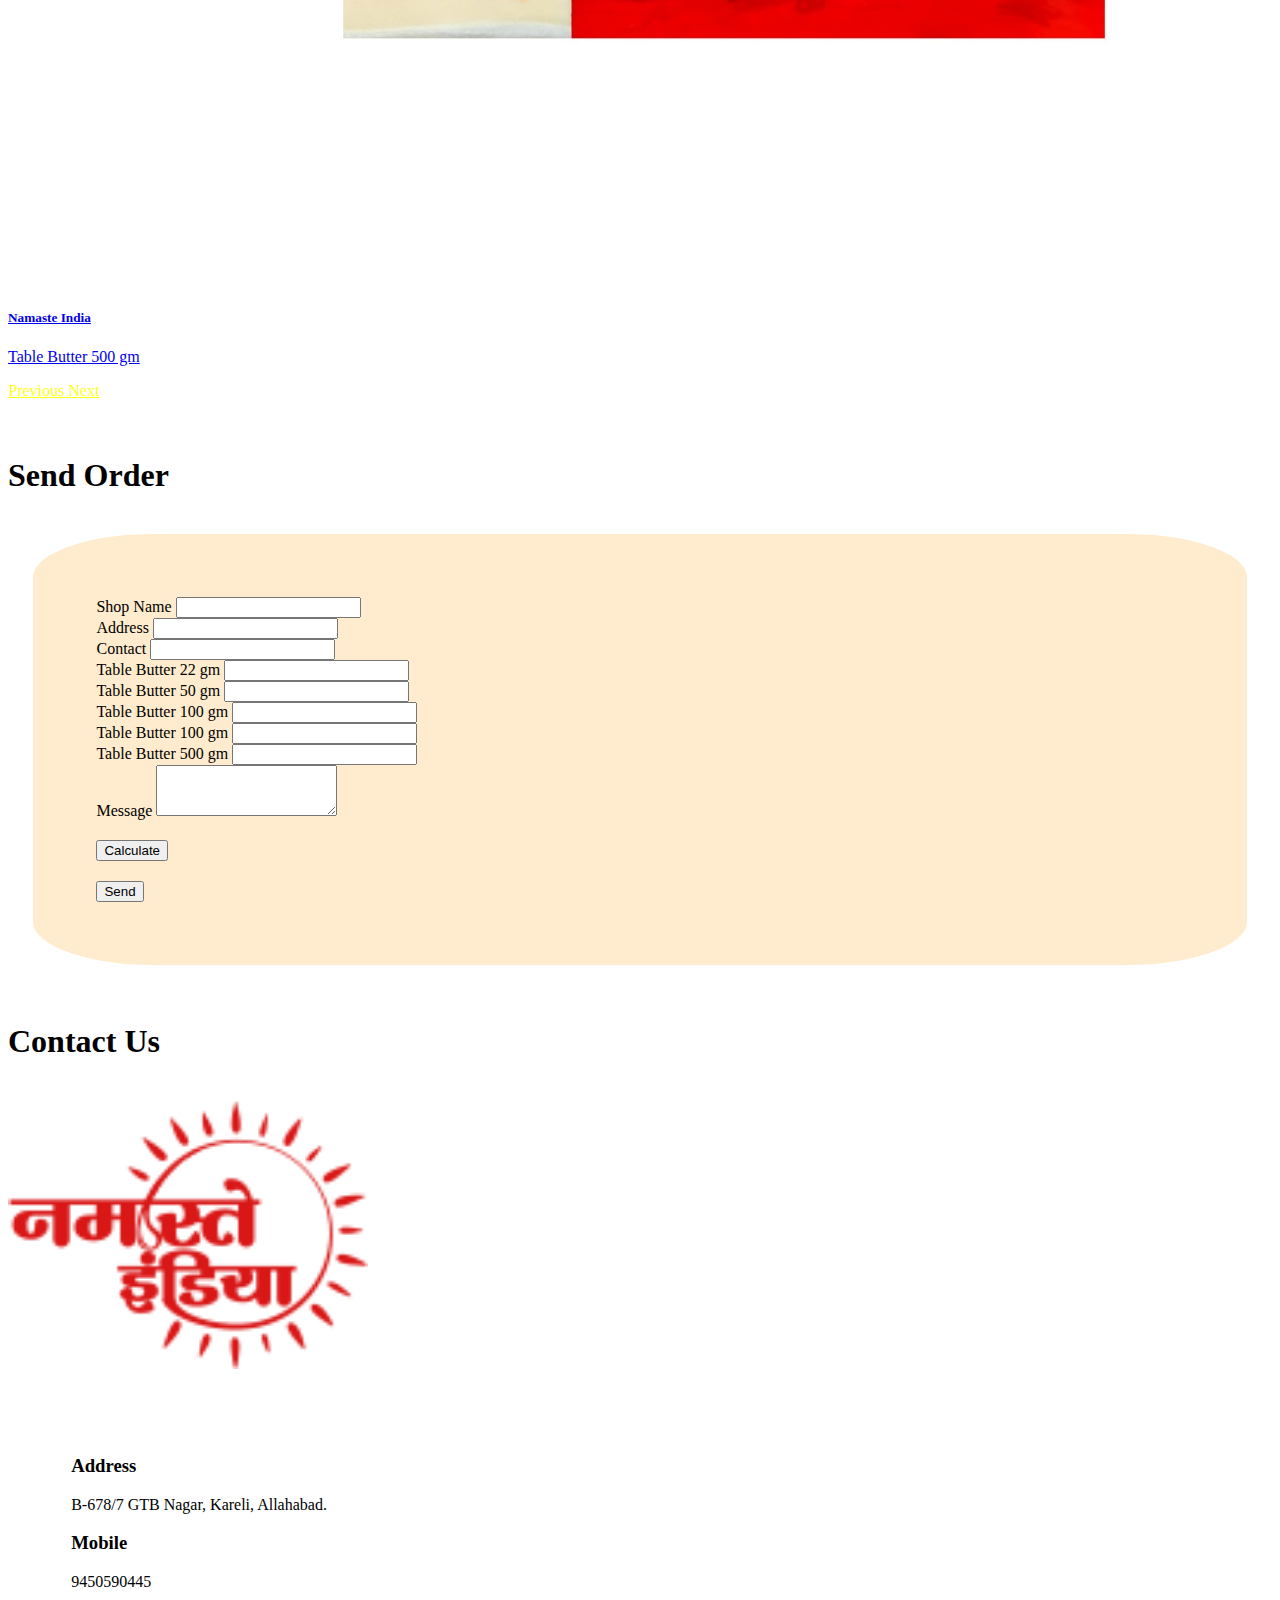
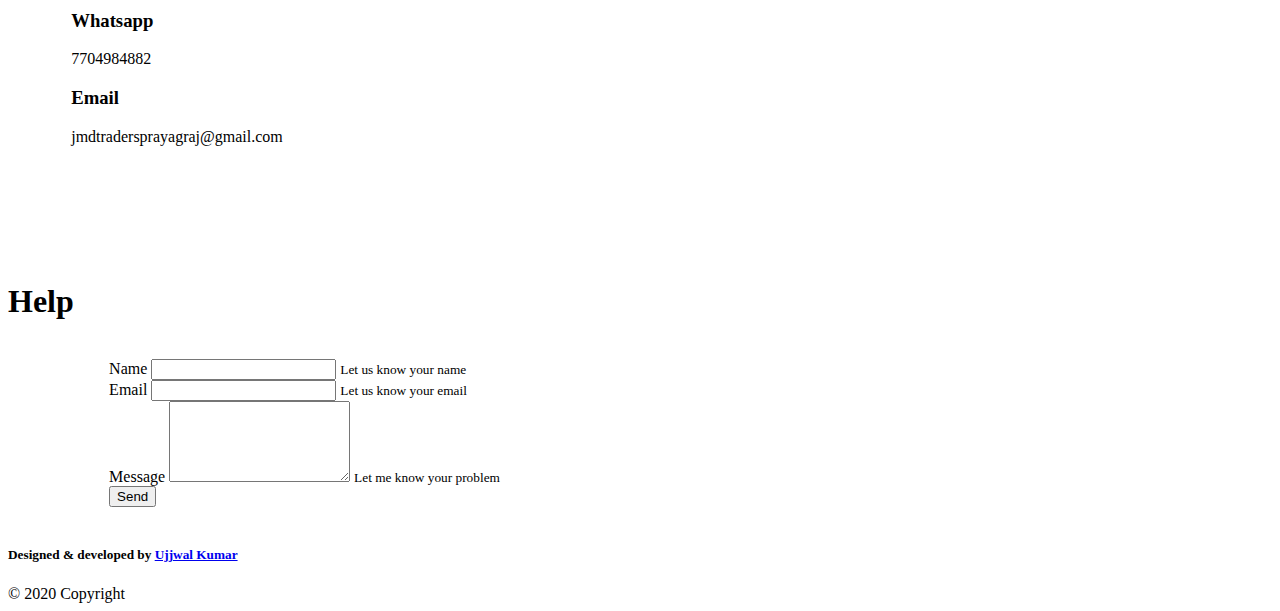
==== commit b319e265: "Update index.html" ====
--- a/index.html
+++ b/index.html
@@ -24,6 +24,10 @@
         <link rel="stylesheet" href="assets/css/styles.css">
         <!-- ----------------------------------- -->
 
+        <!-- Custom Javascript -->
+        <script src="assets/javascript/script.js"></script>
+        <!-- ----------------------------------- -->
+        
         <!-- Favicon -->
         <link rel="apple-touch-icon" sizes="180x180" href="/apple-touch-icon.png">
         <link rel="icon" type="image/png" sizes="32x32" href="/favicon-32x32.png">
--- a/assets/css/styles.css
+++ b/assets/css/styles.css
@@ -51,4 +51,14 @@
 .image-box-small {
   text-align: center;
   margin: 20px;
-}+}
+
+.amount-row {
+  margin-top: 20px;
+  margin-bottom: 20px;
+}
+
+#amount {
+  font-size: 1.5em;
+  vertical-align: middle;
+}
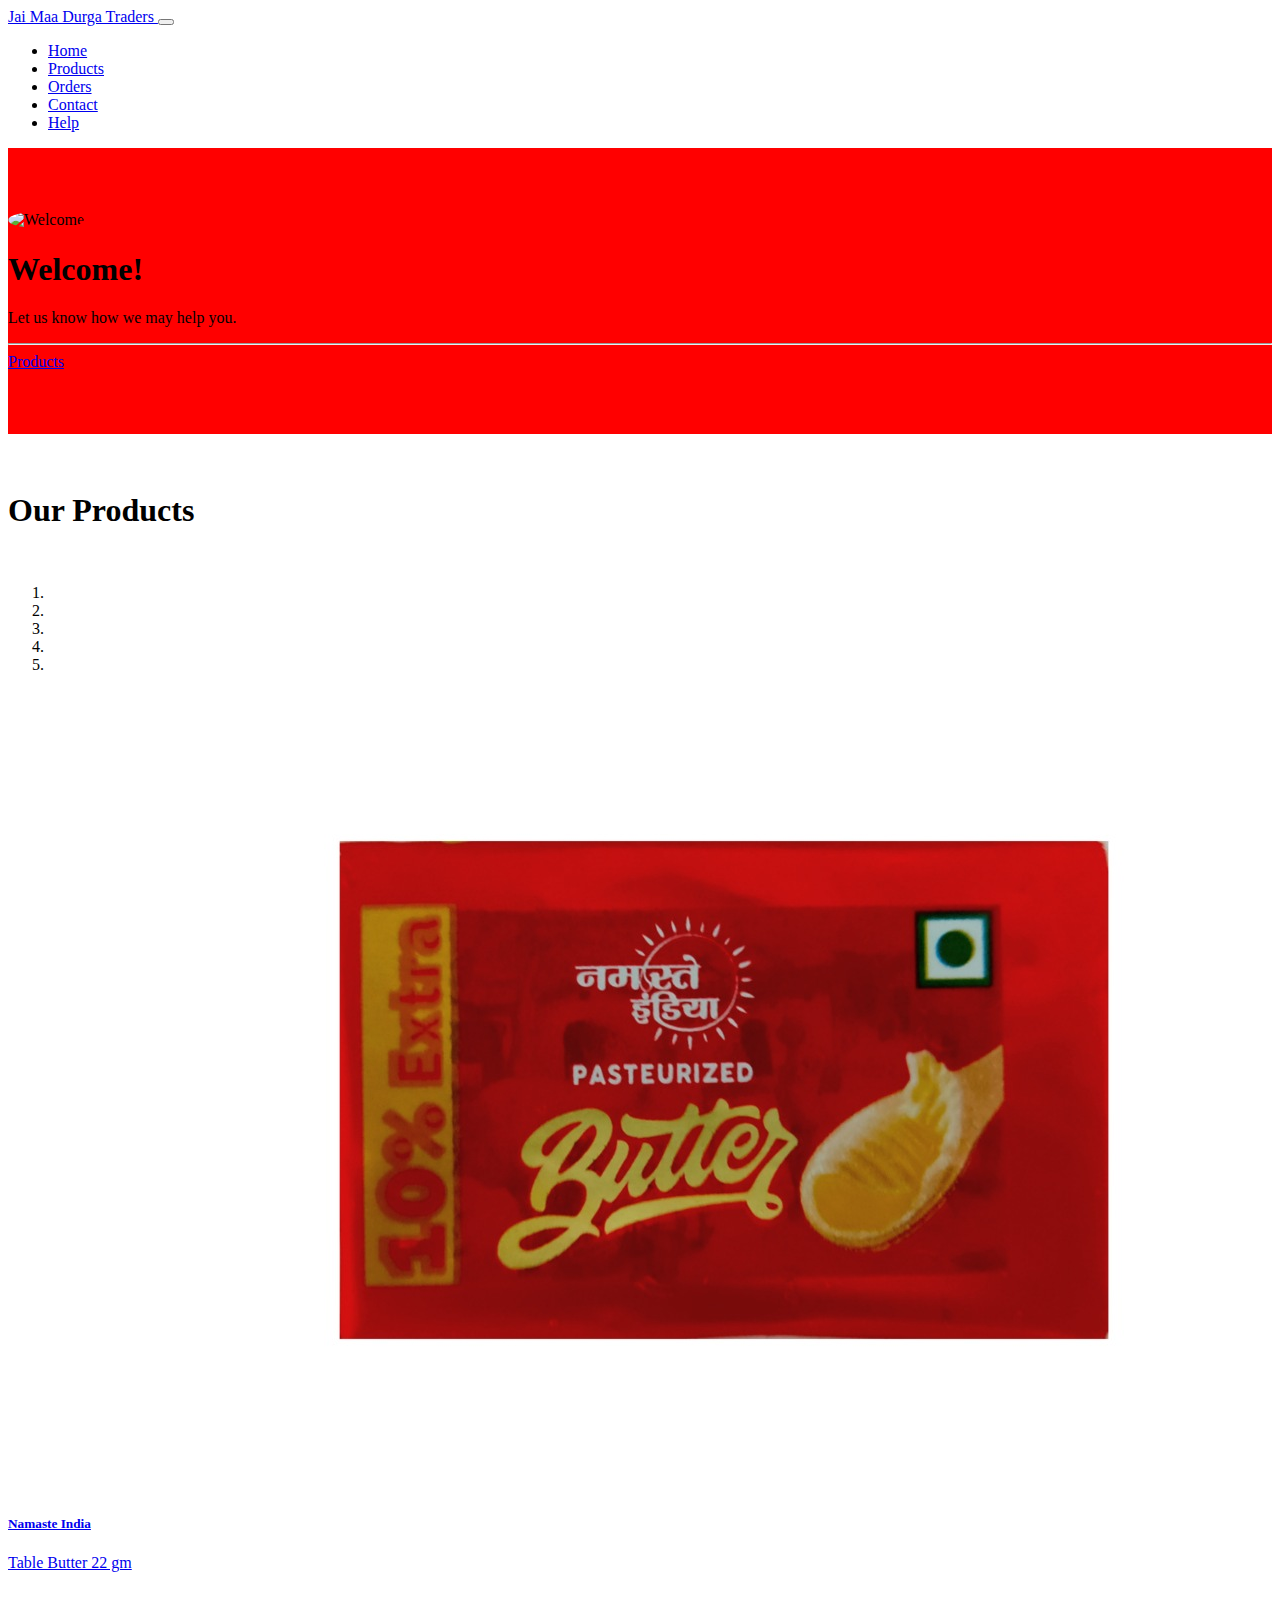
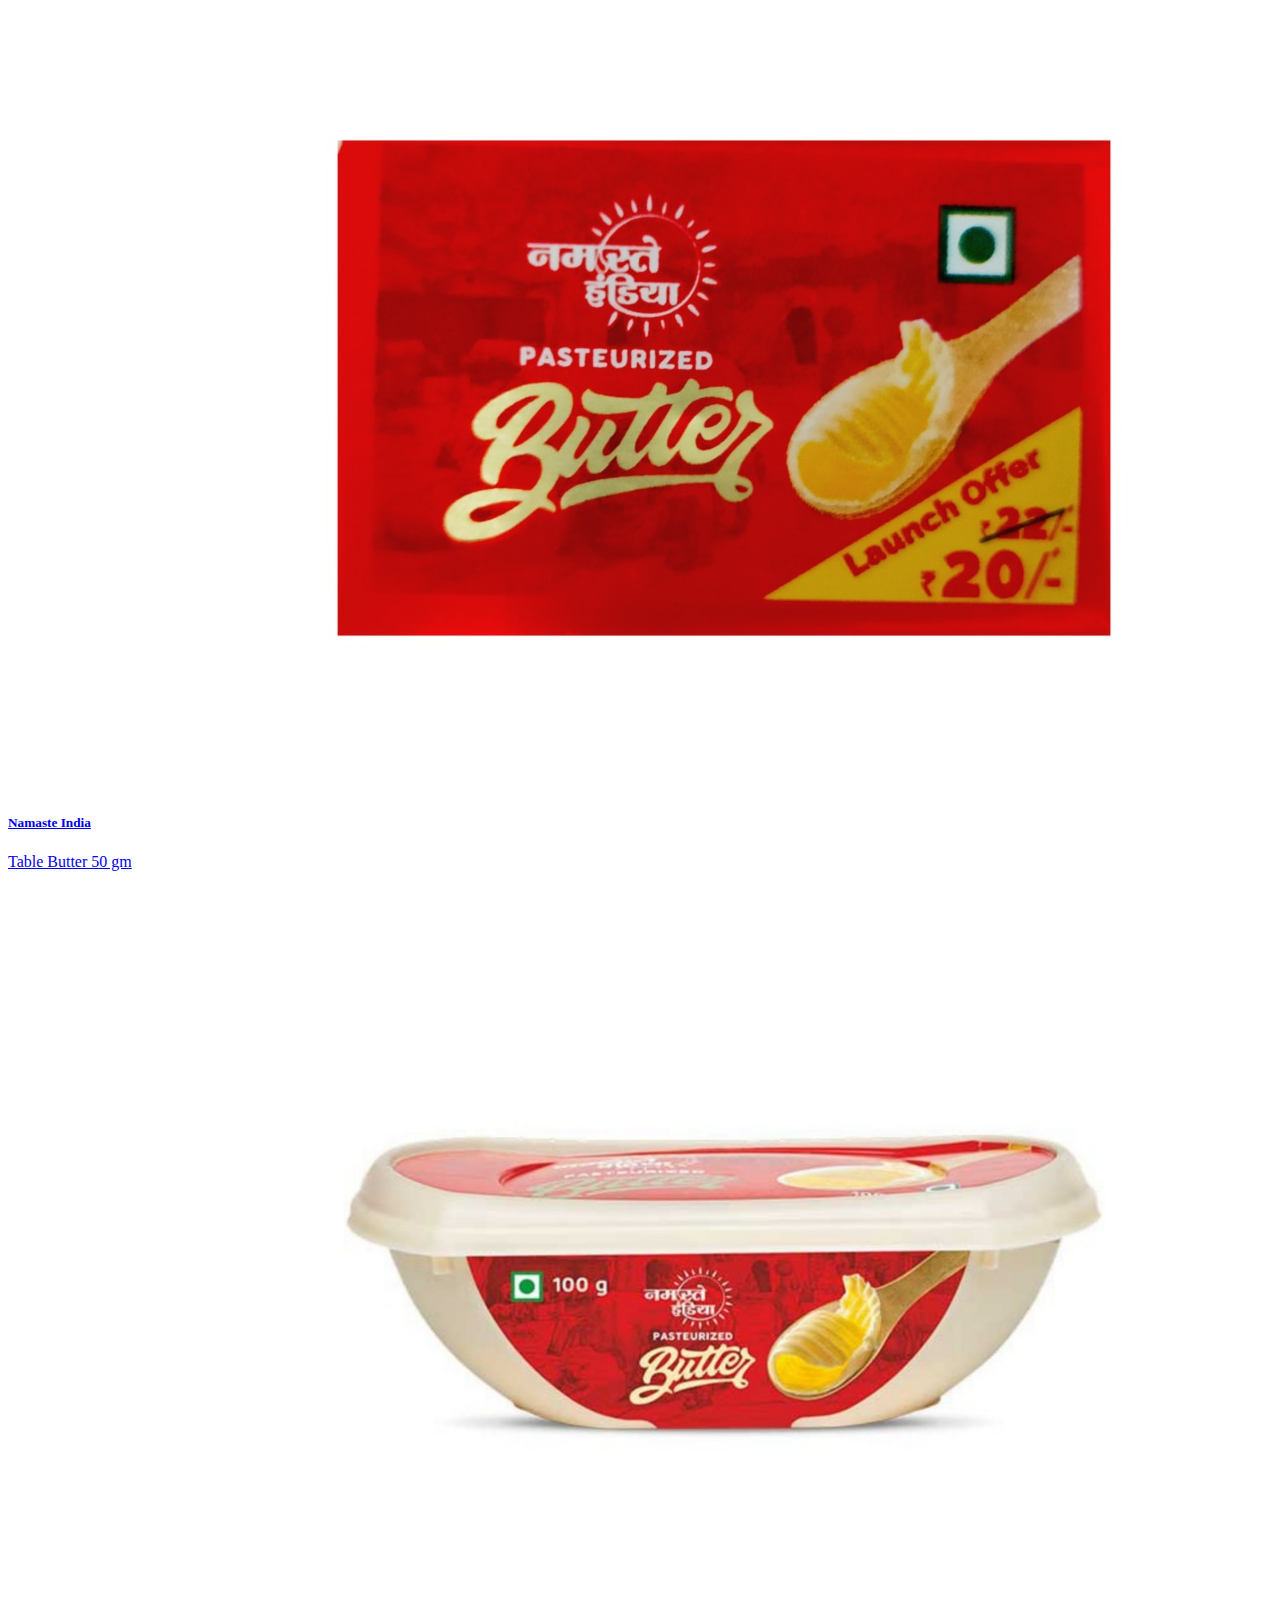
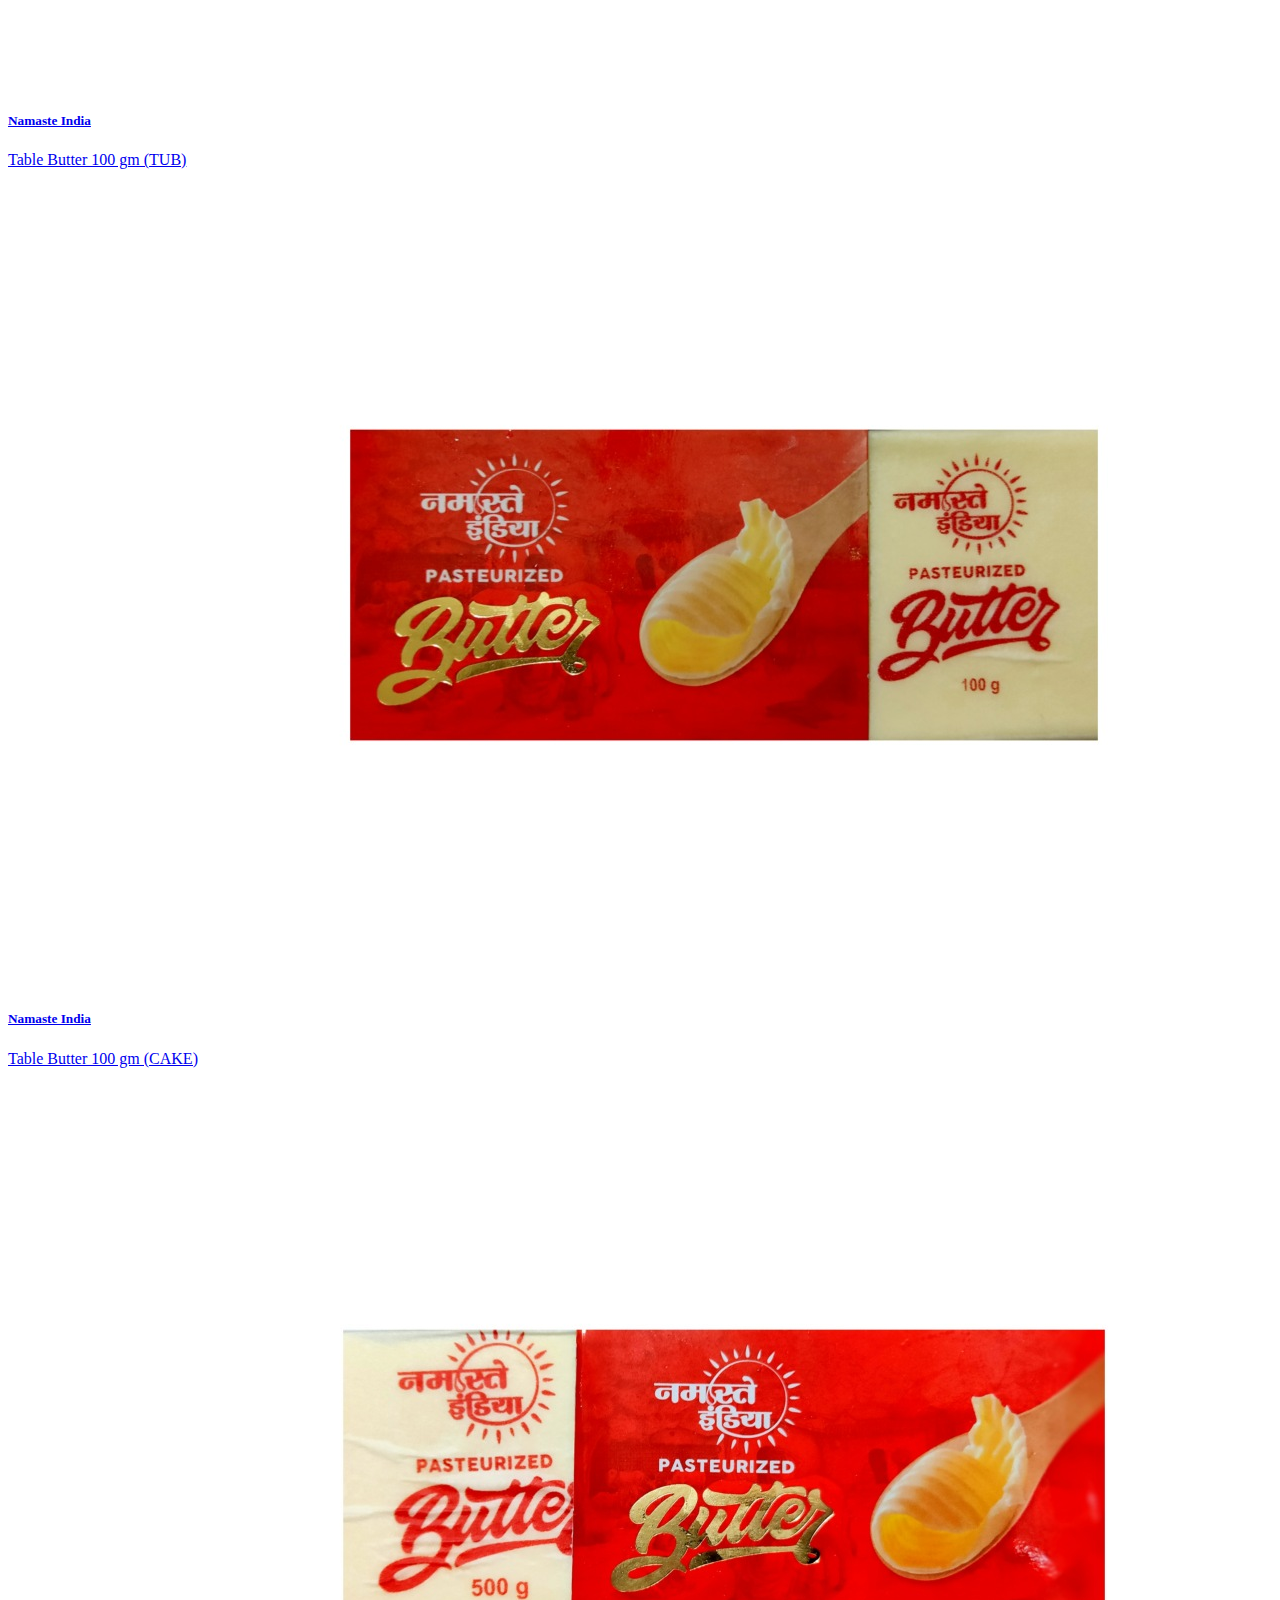
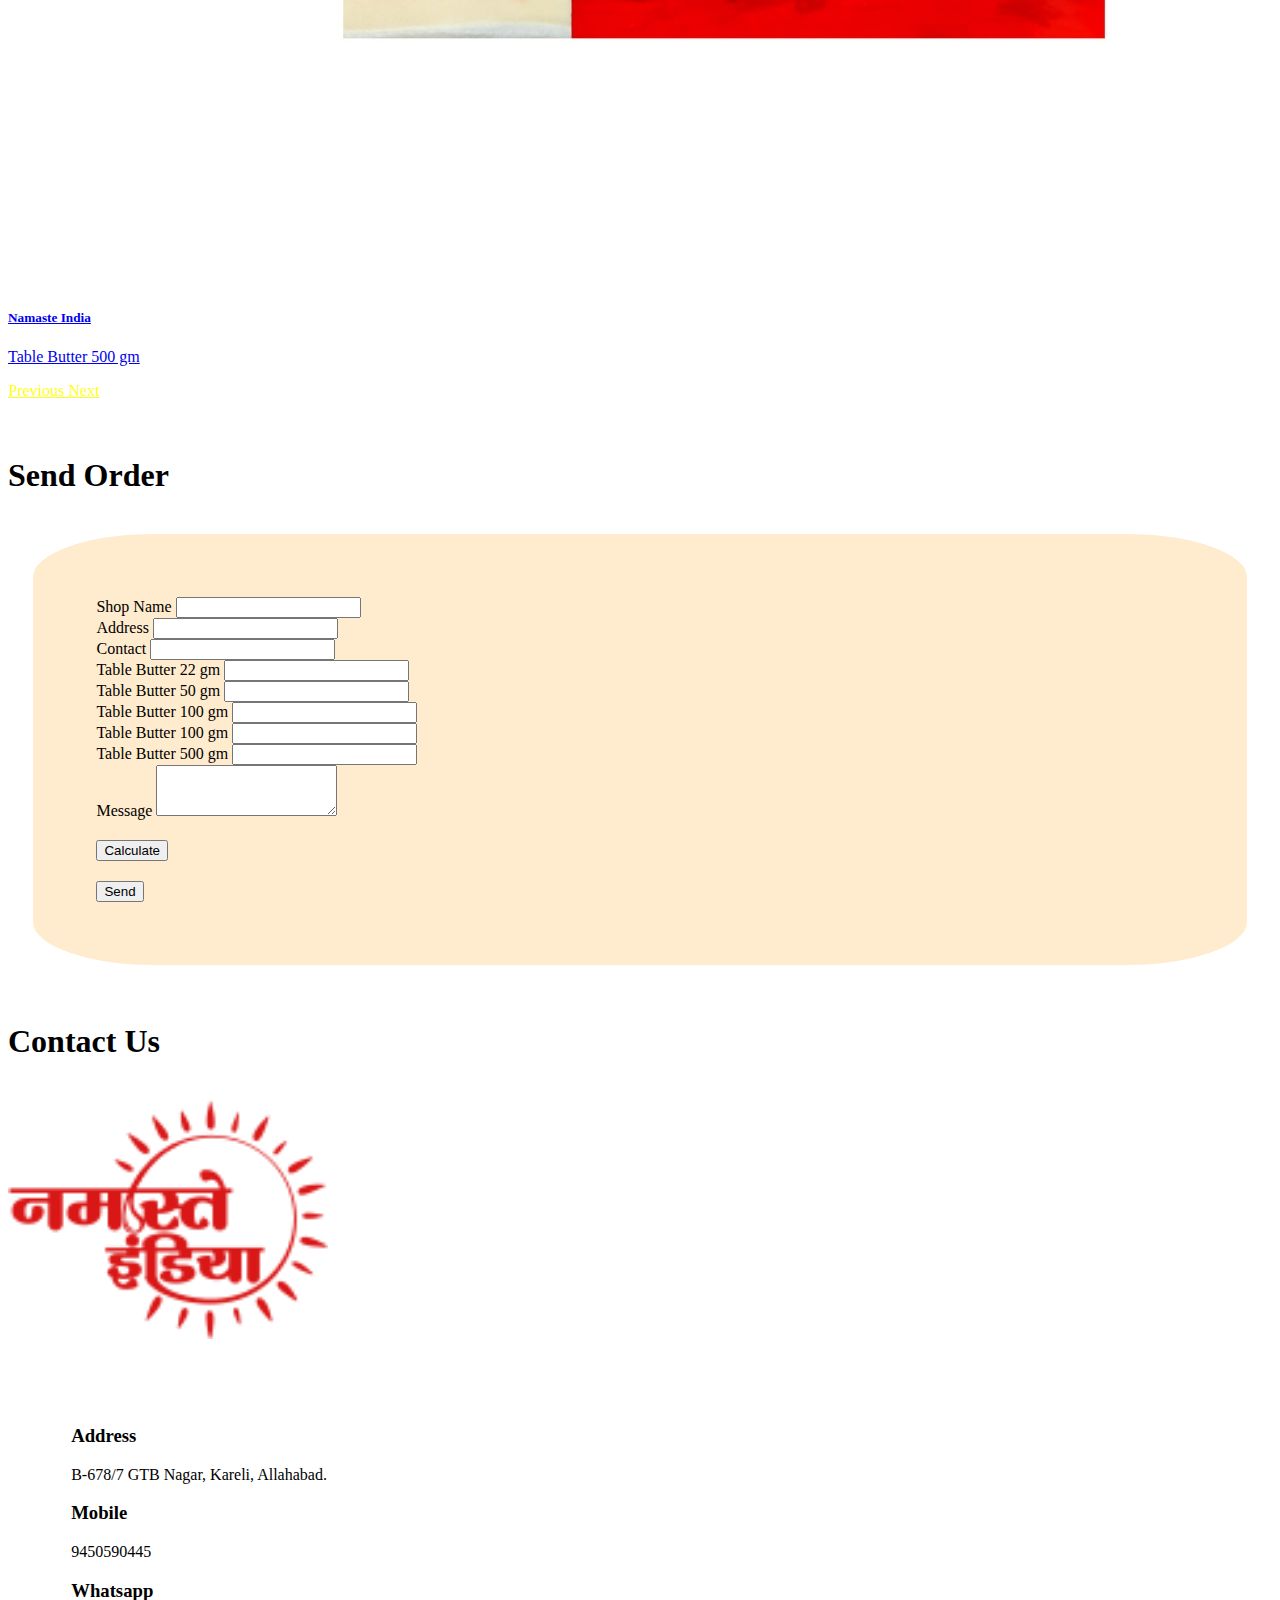
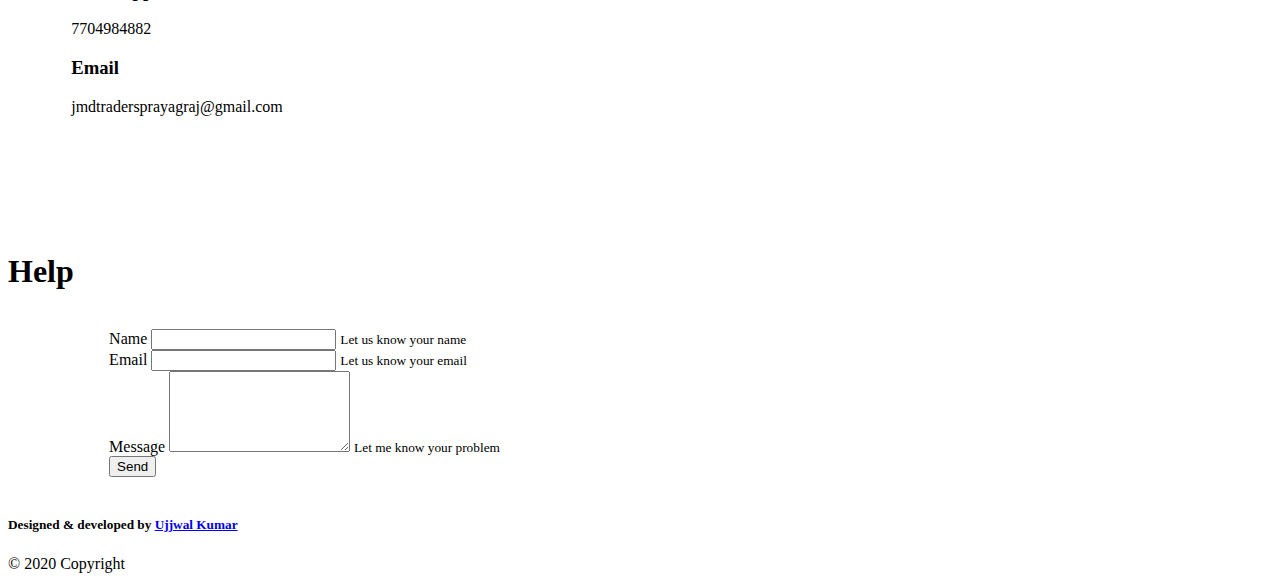
==== commit 93d01fdb: "Update index.html" ====
--- a/index.html
+++ b/index.html
@@ -277,7 +277,7 @@
                 <div class="row">
 
                     <div class="col-md-6 col-sm-12 text-center">
-                        <img src="assets/images/logo.jpg" alt="Logo" height="270px" width="360px">
+                        <img src="assets/images/logo.jpg" alt="Logo" height="240px" width="320px">
                     </div>
                 
                     <div class="col-md-6 col-sm-12 skills-column new-column">
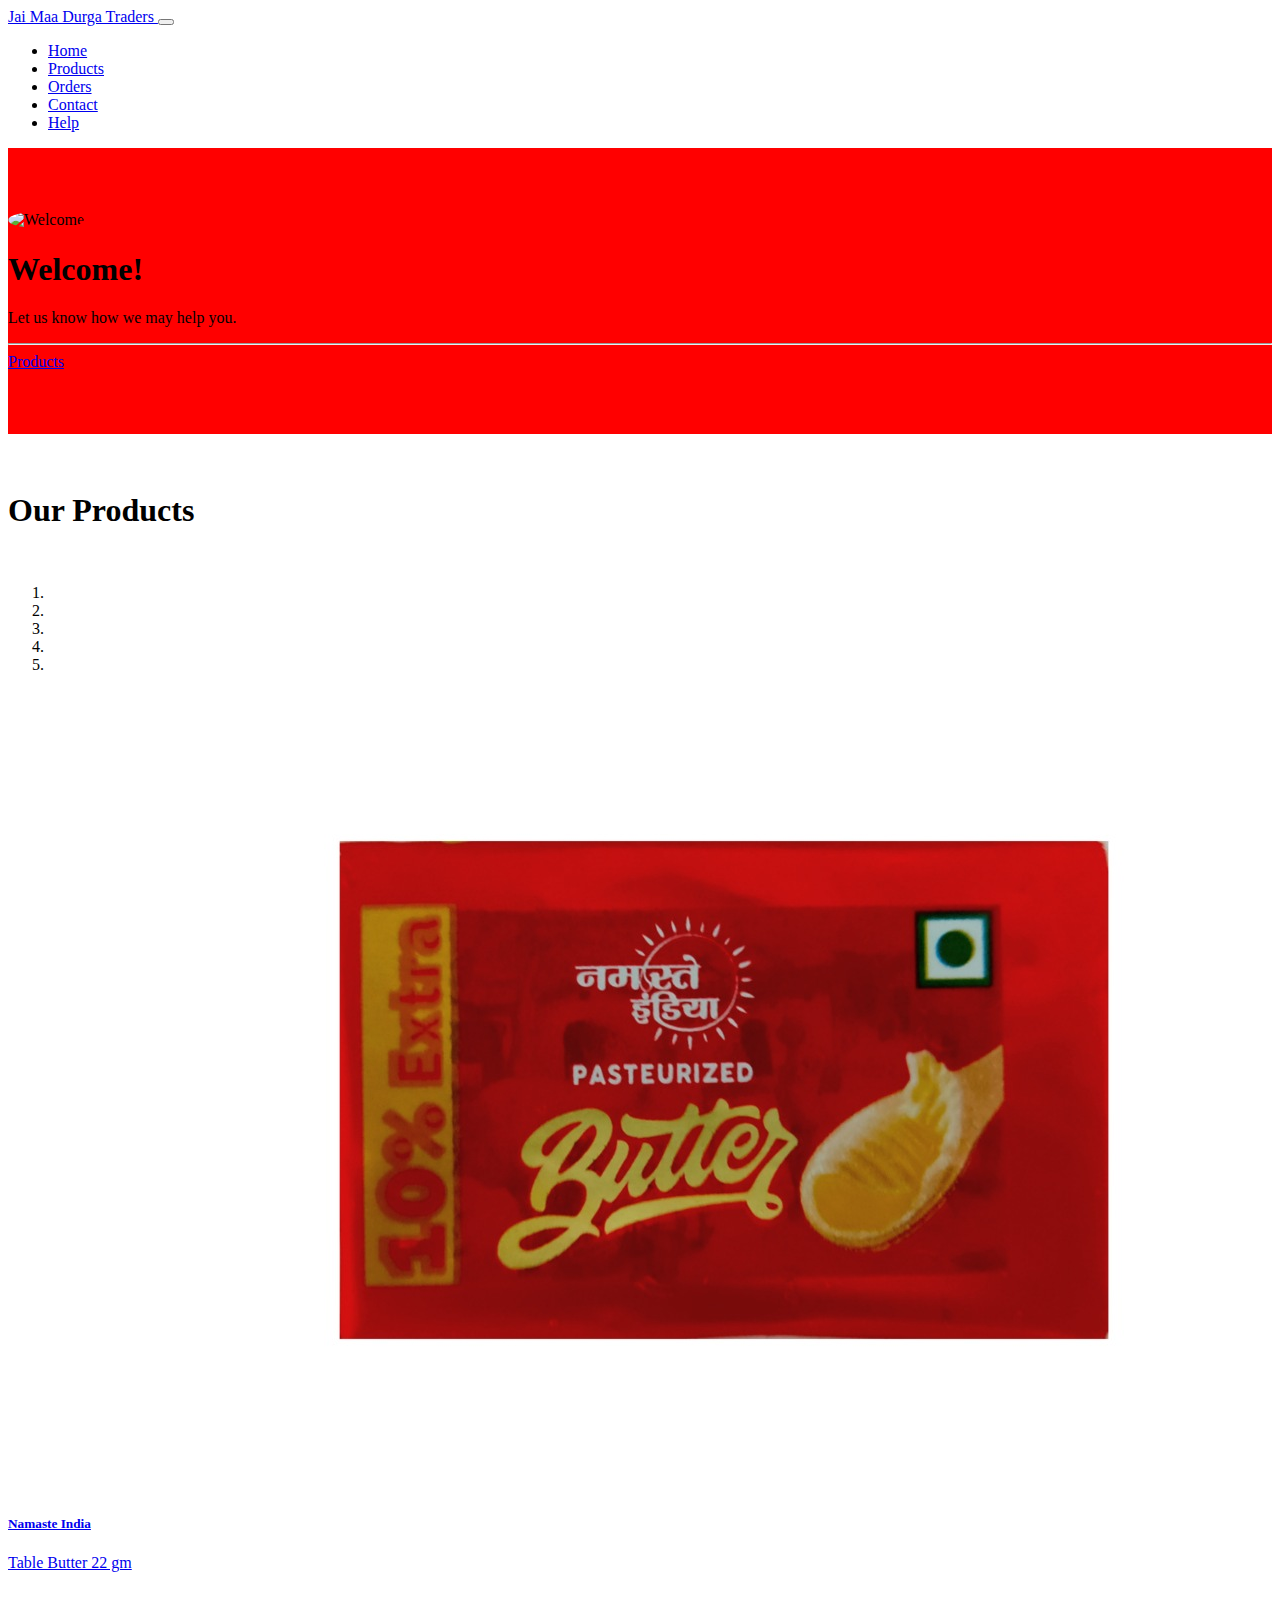
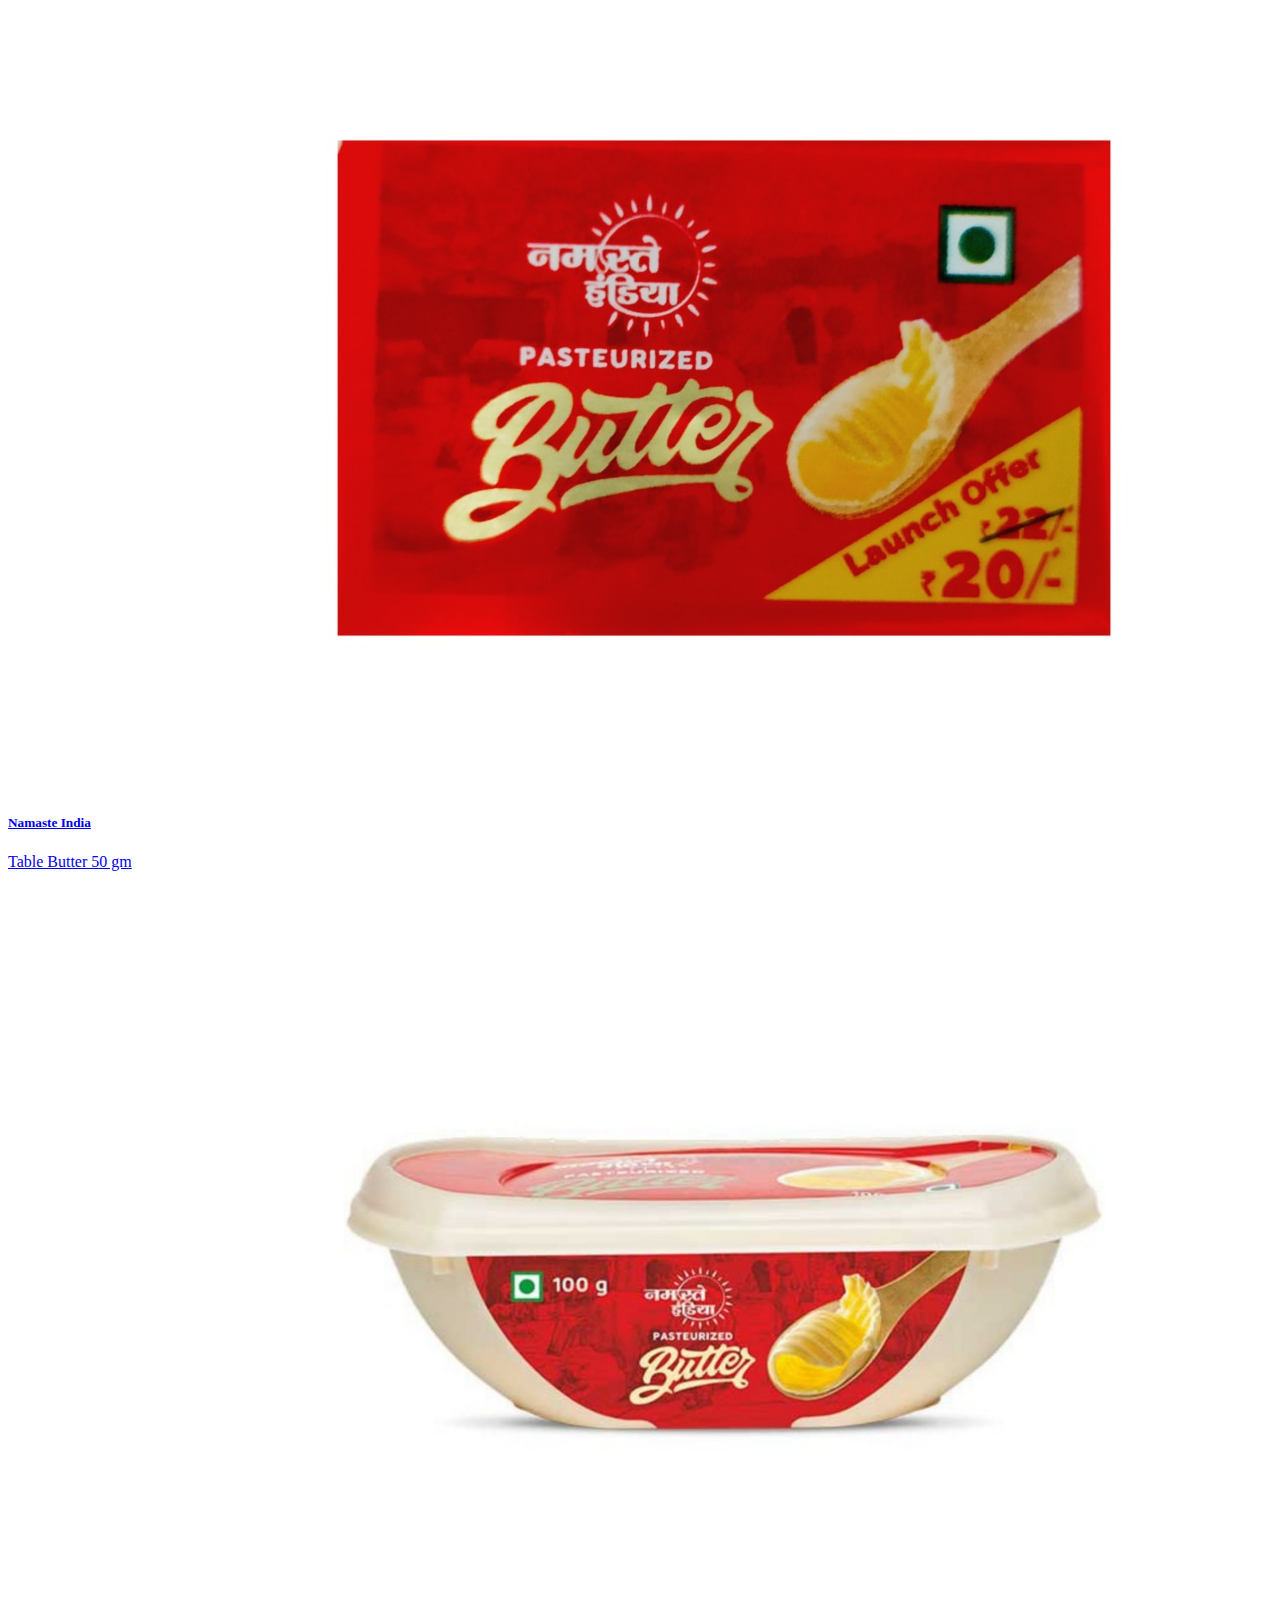
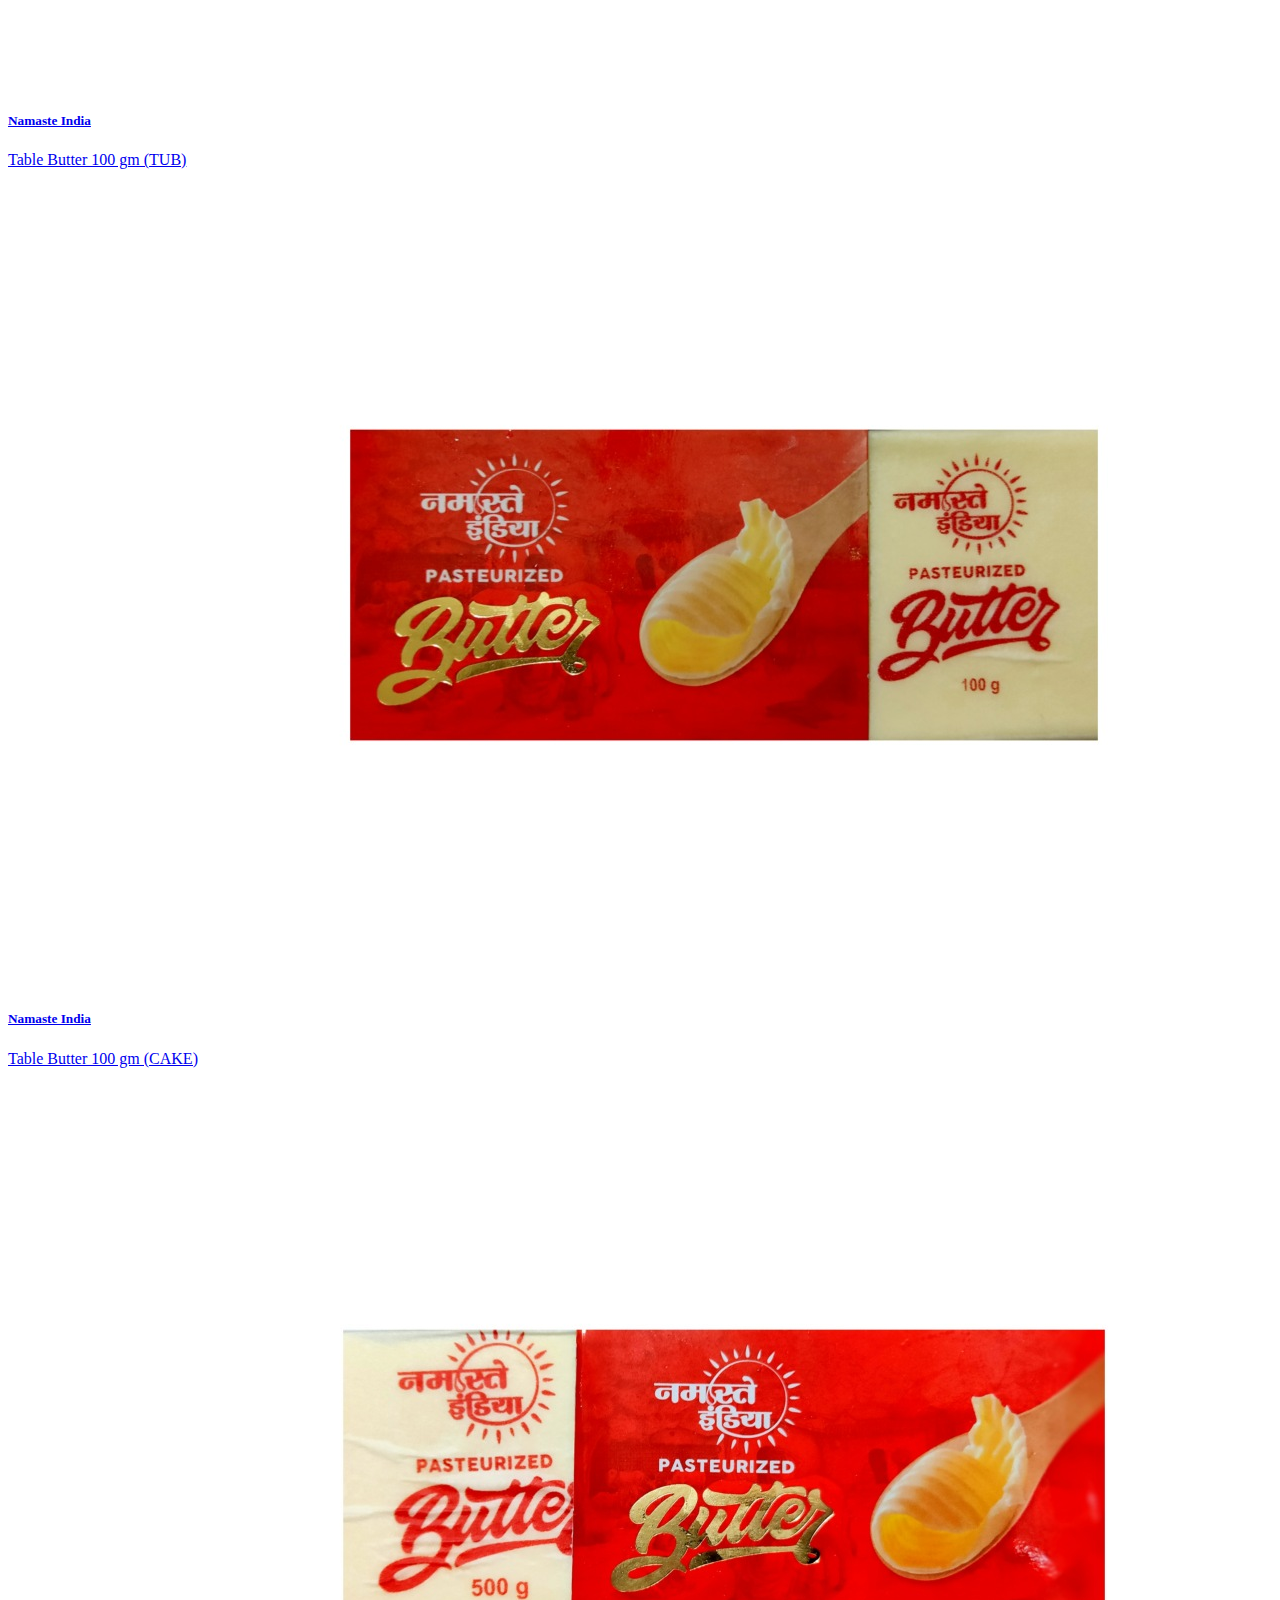
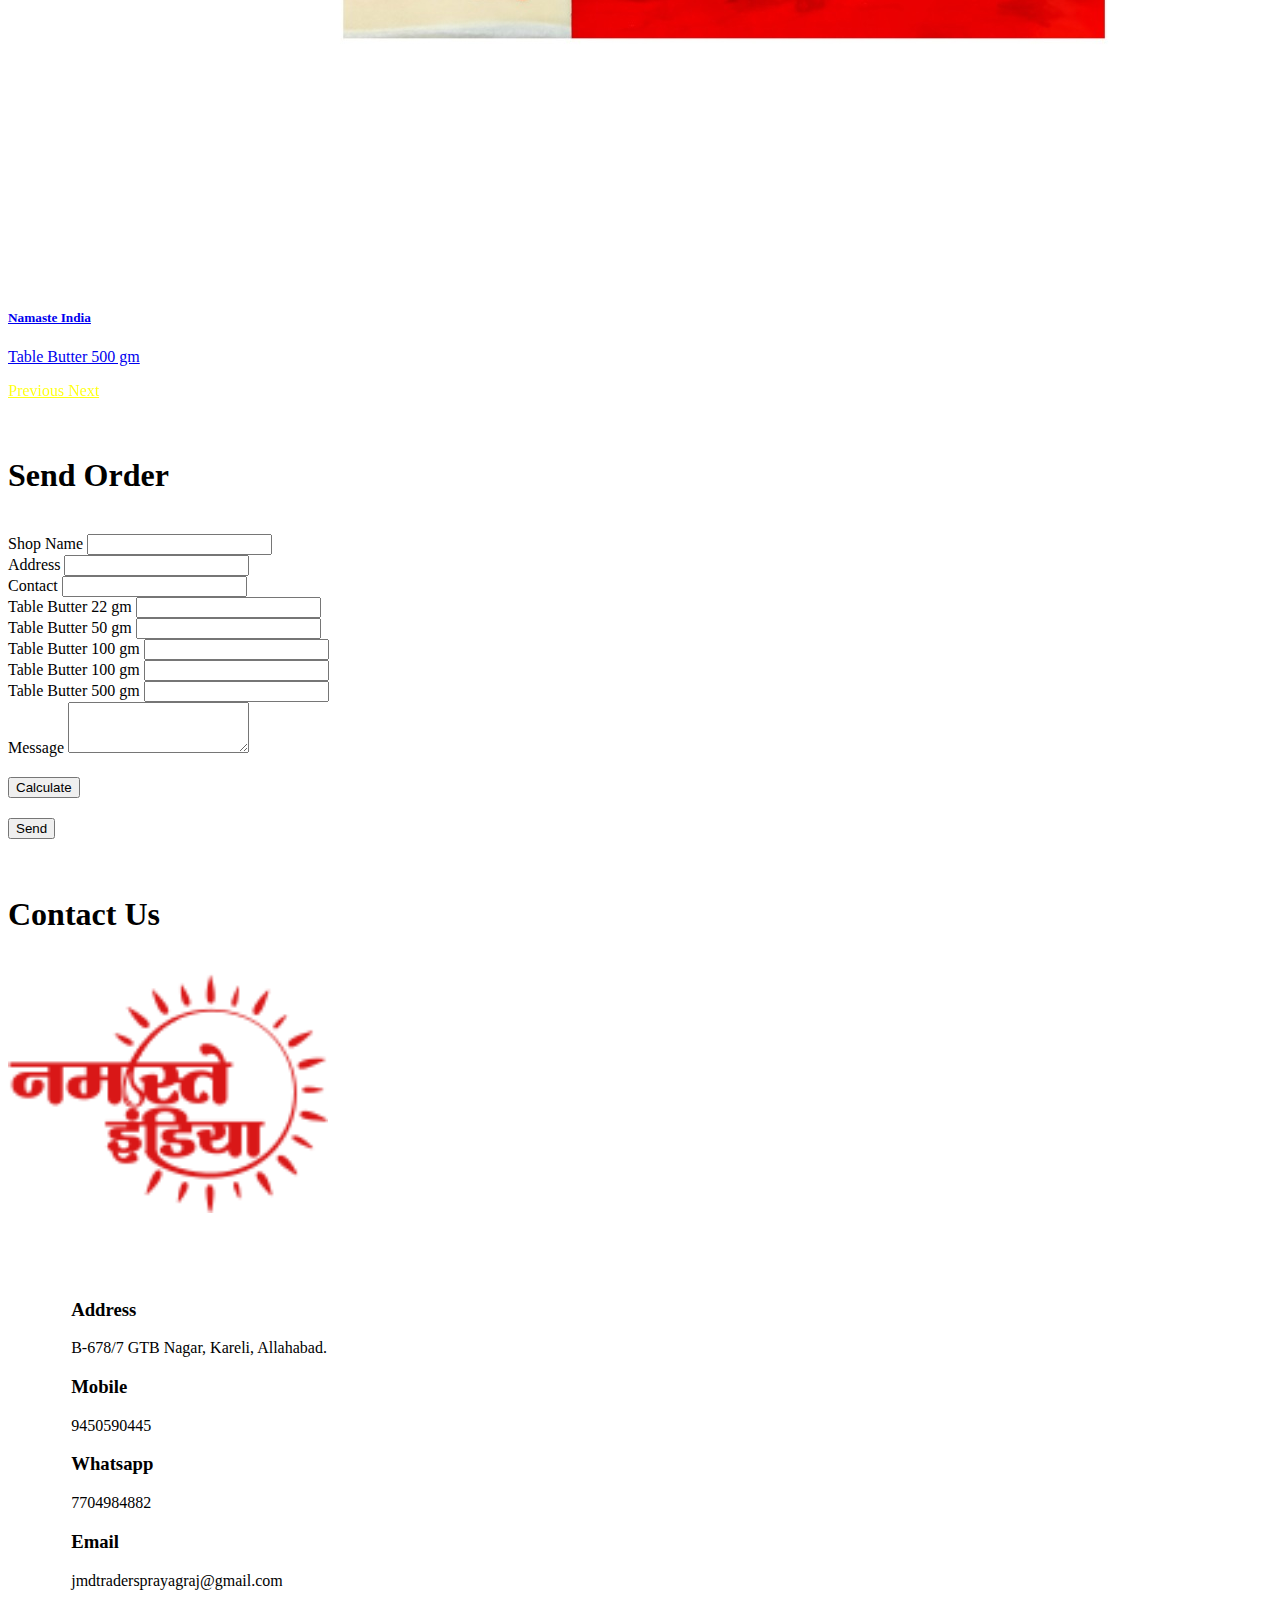
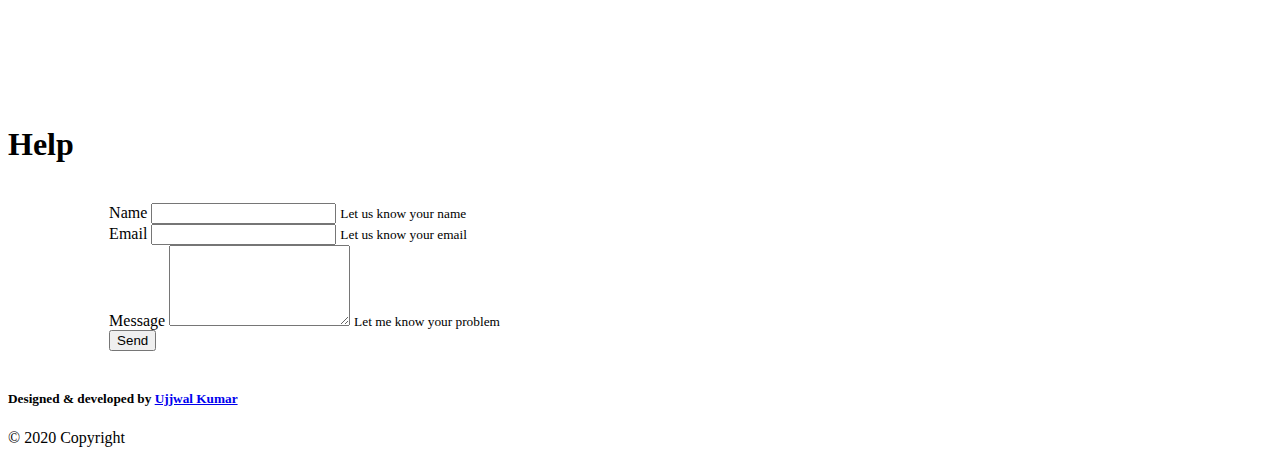
==== commit 0f723374: "Update index.html" ====
--- a/index.html
+++ b/index.html
@@ -8,32 +8,29 @@
         <meta name="description" content="">
         <meta name="viewport" content="width=device-width">
 
-        <!-- Bootstrap -->
-
-        <!-- CSS only -->
-        <link rel="stylesheet" href="https://stackpath.bootstrapcdn.com/bootstrap/4.5.0/css/bootstrap.min.css" integrity="sha384-9aIt2nRpC12Uk9gS9baDl411NQApFmC26EwAOH8WgZl5MYYxFfc+NcPb1dKGj7Sk" crossorigin="anonymous">
-
-        <!-- JS, Popper.js, and jQuery -->
-        <script src="https://code.jquery.com/jquery-3.5.1.slim.min.js" integrity="sha384-DfXdz2htPH0lsSSs5nCTpuj/zy4C+OGpamoFVy38MVBnE+IbbVYUew+OrCXaRkfj" crossorigin="anonymous"></script>
-        <script src="https://cdn.jsdelivr.net/npm/popper.js@1.16.0/dist/umd/popper.min.js" integrity="sha384-Q6E9RHvbIyZFJoft+2mJbHaEWldlvI9IOYy5n3zV9zzTtmI3UksdQRVvoxMfooAo" crossorigin="anonymous"></script>
-        <script src="https://stackpath.bootstrapcdn.com/bootstrap/4.5.0/js/bootstrap.min.js" integrity="sha384-OgVRvuATP1z7JjHLkuOU7Xw704+h835Lr+6QL9UvYjZE3Ipu6Tp75j7Bh/kR0JKI" crossorigin="anonymous"></script>
-        
-        <!-- ----------------------------------- -->
-        
-        <!-- Custom stylesheet -->
+        <!-- Bootstrap CSS -->
+        <link rel="stylesheet" href="assets/css/bootstrap.min.css">
+
+        <!-- Custom Stylesheet CSS -->
         <link rel="stylesheet" href="assets/css/styles.css">
-        <!-- ----------------------------------- -->
+
+        <!-- jQuery.js -->
+        <script src="assets/javascript/jquery-3.5.1.min.js"></script>
+
+        <!-- Bootstrap JS -->
+        <script src="assets/javascript/bootstrap.min.js"></script>
+
+        <!-- Popper.js -->
+        <script src="assets/javascript/popper.min.js"></script>
 
         <!-- Custom Javascript -->
         <script src="assets/javascript/script.js"></script>
-        <!-- ----------------------------------- -->
-        
+
         <!-- Favicon -->
-        <link rel="apple-touch-icon" sizes="180x180" href="/apple-touch-icon.png">
-        <link rel="icon" type="image/png" sizes="32x32" href="/favicon-32x32.png">
-        <link rel="icon" type="image/png" sizes="16x16" href="/favicon-16x16.png">
-        <link rel="manifest" href="/site.webmanifest">
-        <!-- ------------------------------------ -->
+        <link rel="apple-touch-icon" sizes="180x180" href="apple-touch-icon.png">
+        <link rel="icon" type="image/png" sizes="32x32" href="favicon-32x32.png">
+        <link rel="icon" type="image/png" sizes="16x16" href="favicon-16x16.png">
+        <link rel="manifest" href="site.webmanifest">
 
     </head>
 
@@ -79,7 +76,7 @@
         <section id = "header">
             <div class="jumbotron text-center text-white">
 
-                <img src="https://mpng.subpng.com/20180410/txe/kisspng-india-namaste-service-web-development-business-namaste-5accabd6a05597.2227362615233627746568.jpg" alt="Welcome" class="round-img" height="200px" width="200px">
+                <img src="assets/images/welcome.jpg" alt="Welcome" class="round-img" height="200px" width="200px">
 
                 <h1 class="display-4"> Welcome! </h1>
 
@@ -190,6 +187,7 @@
         <br>
         <br>
 
+
         <!-- ------- Order Form --------- -->
         <section id="orders">
             <div class="container">
@@ -198,9 +196,9 @@
                     <h1> Send Order </h1><br>
                 </div>
 
-                <div class="order-box badge-pill">
-
-                        <form>
+                <div>
+
+                        <form id="order-form">
                             <div class="form-group">
                                 <label for="nameField">Shop Name</label>
                                 <input type="text" class="form-control" id="inputName" >
@@ -245,7 +243,7 @@
                                 <label for="nameField">Message</label>
                                 <textarea type="text" class="form-control" id="inputMessage" rows="3" ></textarea>
                             </div>
-                            
+        
                             <div class="row amount-row">
                                 <div class="col-md-4">
                                     <button class="btn btn-lg btn-outline-success" id="calcbtn" onclick="calculate()" type="button">Calculate</button>
@@ -254,8 +252,16 @@
                                 <div class="col-md-8">
                                     <span id="amount"></span>
                                 </div>
-                            </div>
-        
+
+                                <!-- <div class="col-md-2">
+                                    <button type="button" class="collapsible btn-collapsible">Details</button>
+                                </div> -->
+                            </div>
+
+                            <!-- <div class="content">
+                                <p>Lorem ipsum...</p>
+                            </div> -->
+                            
                             <button class="btn btn-lg btn-outline-success">Send</button>
                             
                         </form>
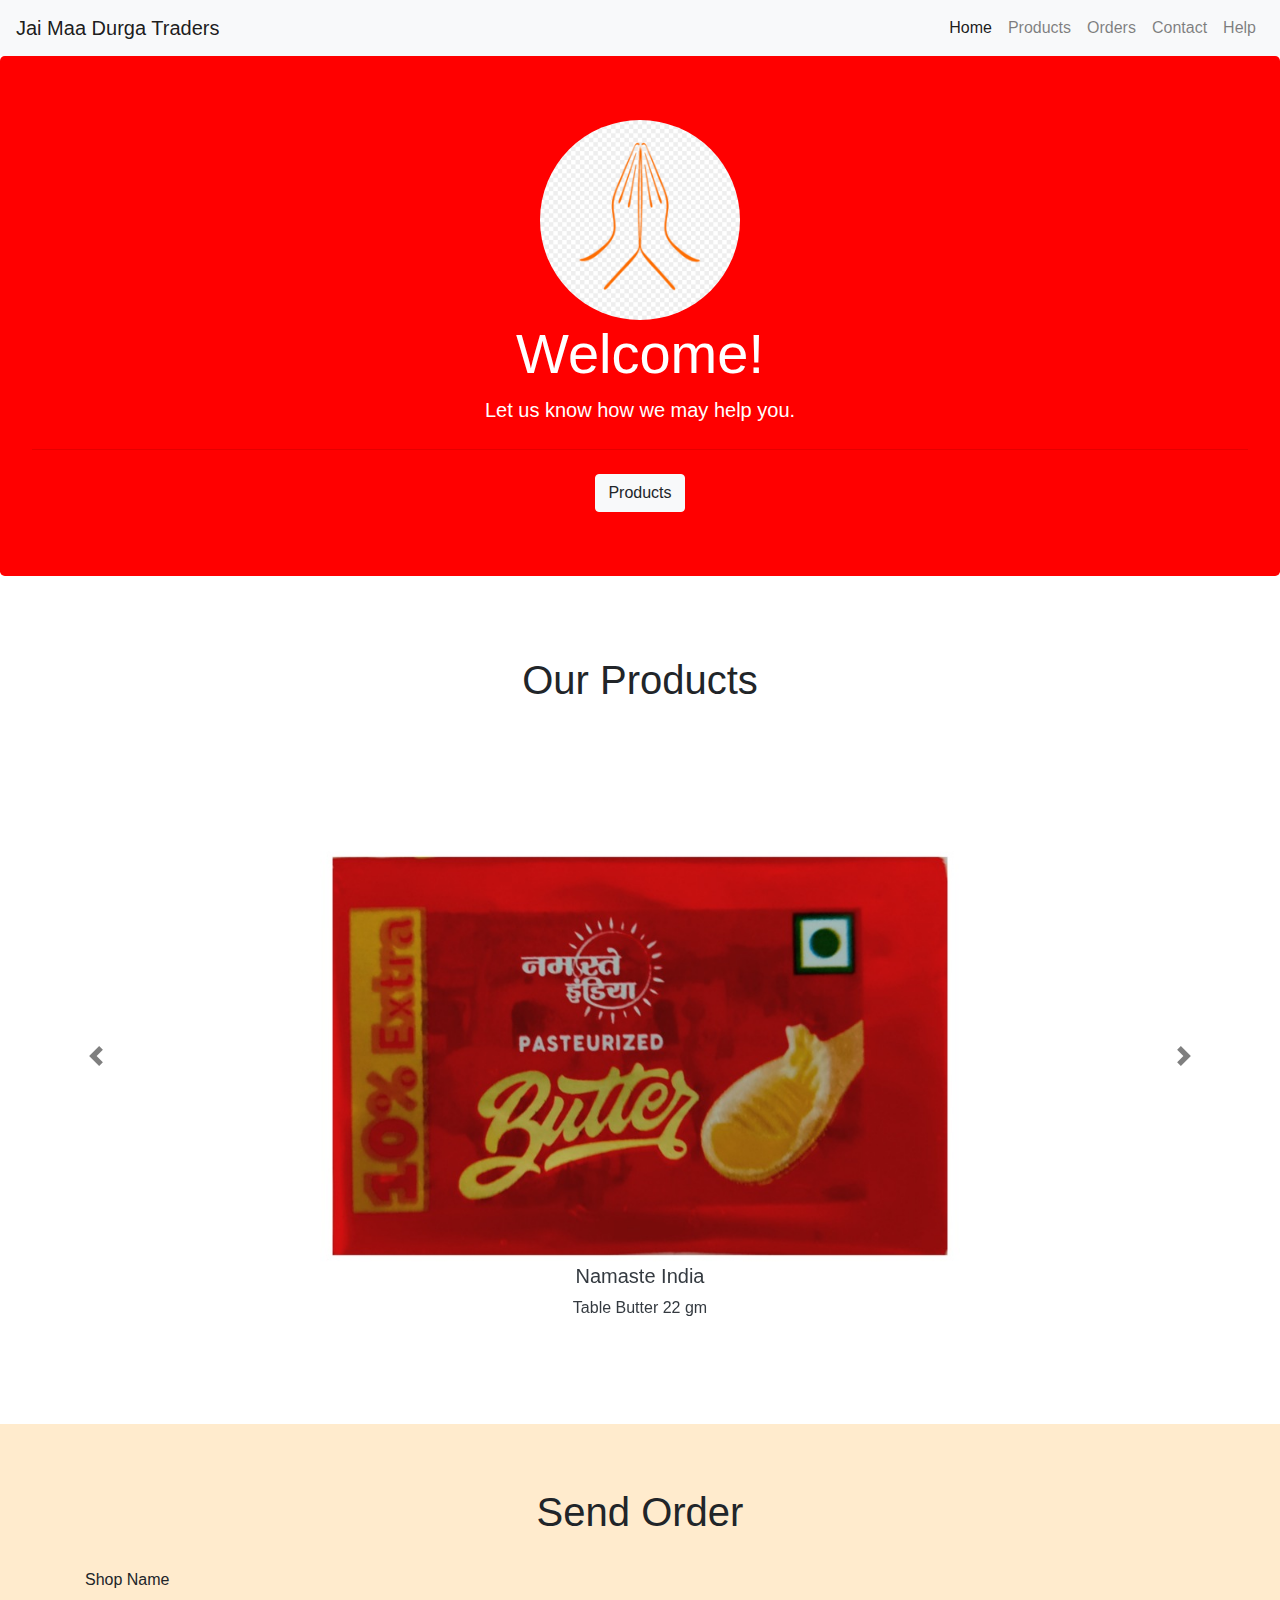
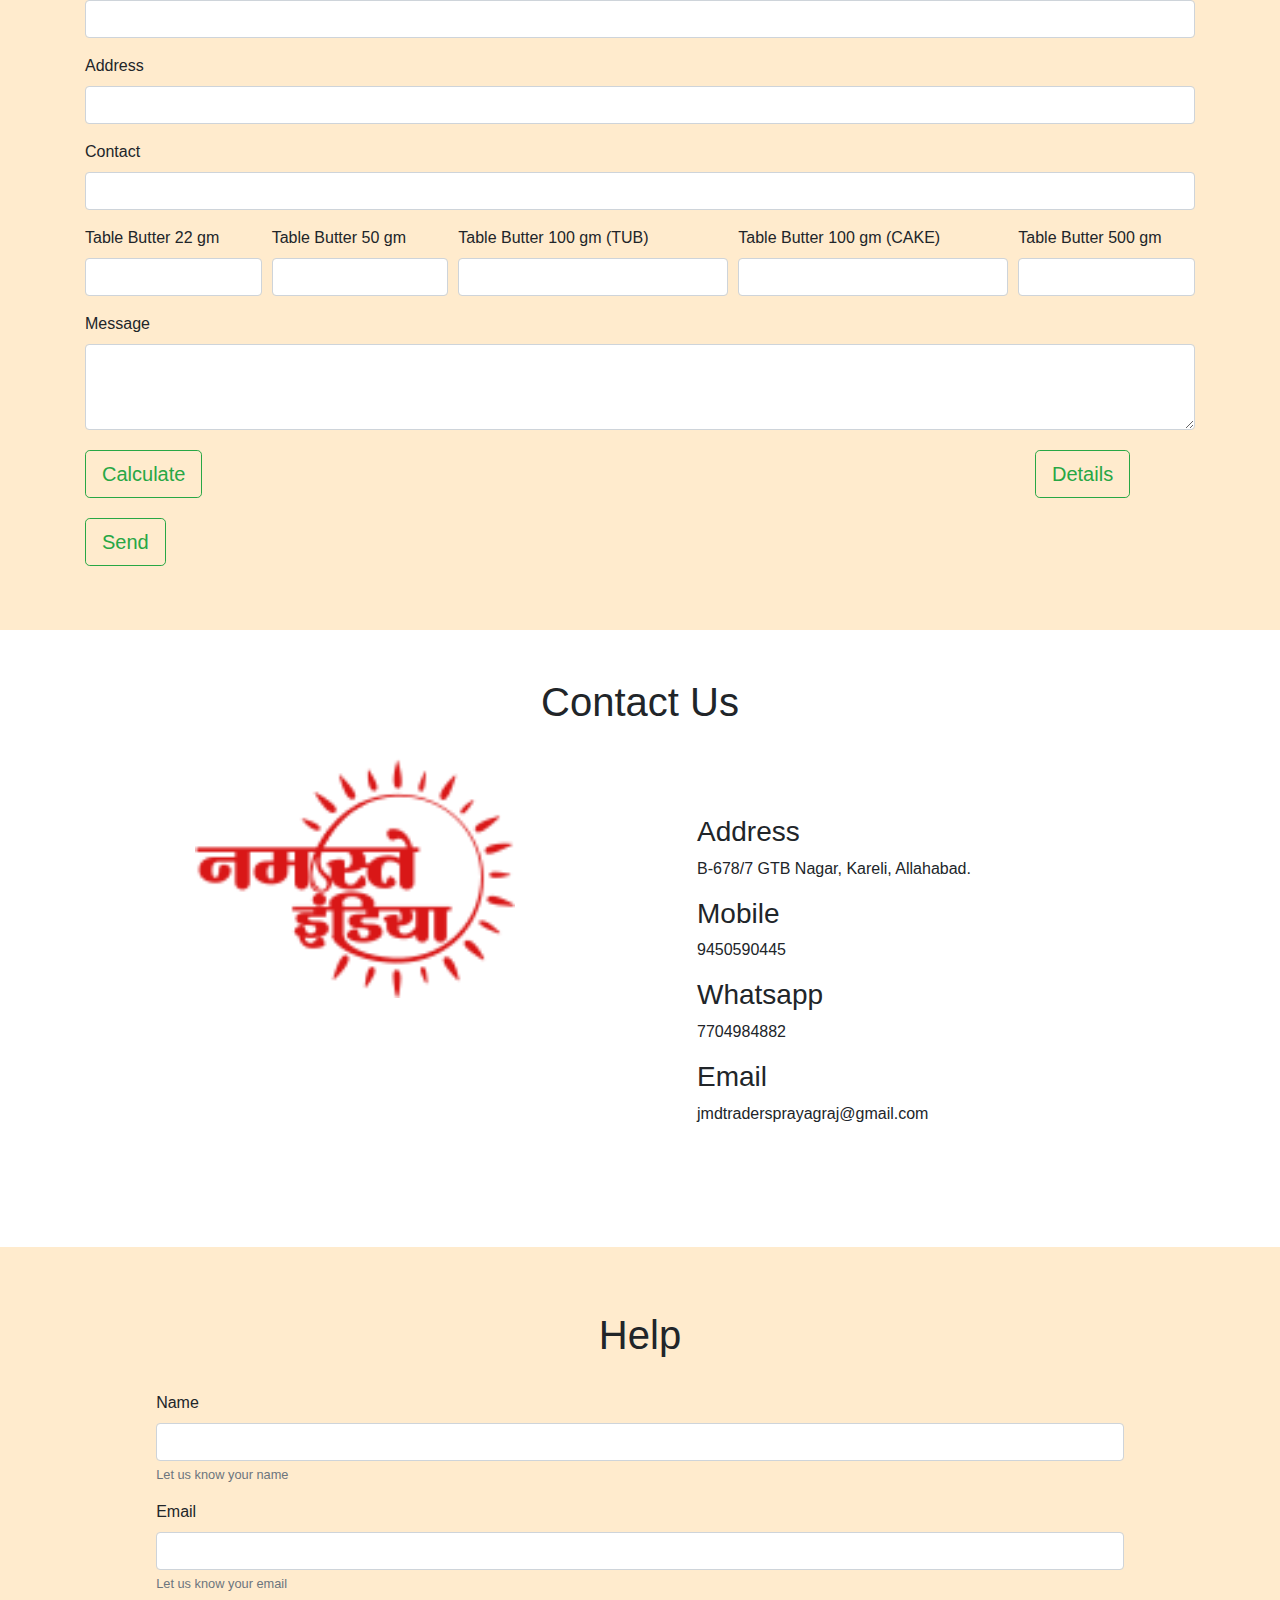
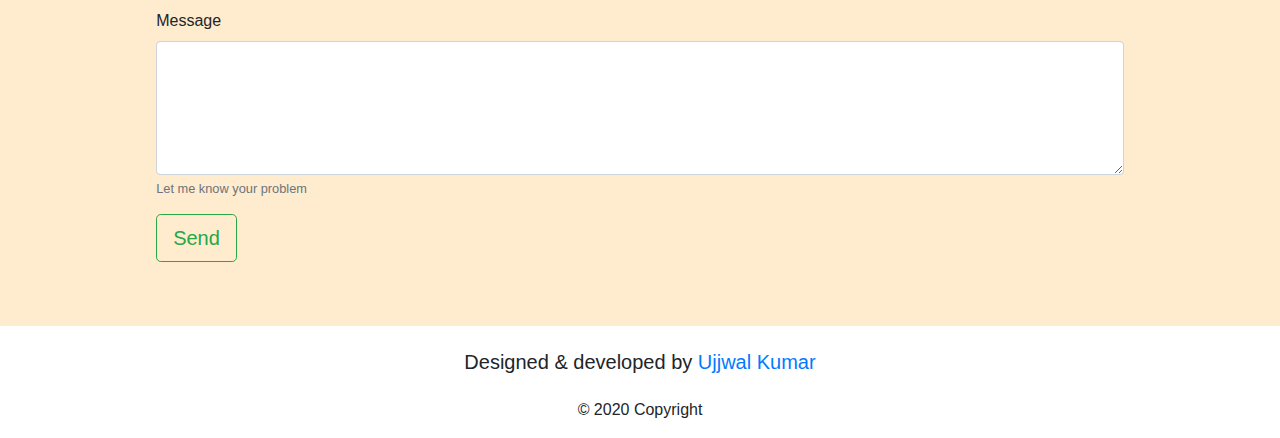
==== commit 030555b2: "Update index.html" ====
--- a/index.html
+++ b/index.html
@@ -224,12 +224,12 @@
                                     <label for="item2Field">Table Butter 50 gm</label>
                                     <input type="number" class="form-control" id="item2Qty">
                                 </div>
-                                <div class="form-group col-md-2">
-                                    <label for="item3Field">Table Butter 100 gm</label>
+                                <div class="form-group col-md-3">
+                                    <label for="item3Field">Table Butter 100 gm (TUB)</label>
                                     <input type="number" class="form-control" id="item3Qty">
                                 </div>
-                                <div class="form-group col-md-2">
-                                    <label for="item4Field">Table Butter 100 gm</label>
+                                <div class="form-group col-md-3">
+                                    <label for="item4Field">Table Butter 100 gm (CAKE)</label>
                                     <input type="number" class="form-control" id="item4Qty">
                                 </div>
                                 <div class="form-group col-md-2">
@@ -245,22 +245,59 @@
                             </div>
         
                             <div class="row amount-row">
-                                <div class="col-md-4">
+                                <div class="col-md-3">
                                     <button class="btn btn-lg btn-outline-success" id="calcbtn" onclick="calculate()" type="button">Calculate</button>
                                 </div>
 
-                                <div class="col-md-8">
+                                <div class="col-md-7">
                                     <span id="amount"></span>
                                 </div>
 
-                                <!-- <div class="col-md-2">
-                                    <button type="button" class="collapsible btn-collapsible">Details</button>
-                                </div> -->
-                            </div>
-
-                            <!-- <div class="content">
-                                <p>Lorem ipsum...</p>
-                            </div> -->
+                                <div class="col-md-2">
+                                    <button class="btn btn-lg btn-outline-success" id="details-btn" type="button" data-toggle="collapse" data-target="#collapseExample" aria-expanded="false" aria-controls="collapseExample">
+                                        Details
+                                    </button>
+                                </div>
+                            </div>
+
+                            <!-- Collapsed Content Start-->
+                            <div class="collapse for-bottom-margin" id="collapseExample">
+                                <div class="card card-body badge-secondary">
+                                    <h4 class="text-center">Estimate</h4>
+                                    <div>
+                                        Name    : <span id="tab-name">NA</span><br>
+                                        Address : <span id="tab-address">NA</span><br>
+                                        Contact : <span id="tab-contact">NA</span><br>
+                                    </div>
+                                    <table class="table table-hover text-white for-top-margin"> 
+                                        <thead> 
+                                            <tr> 
+                                                <th scope="col"> S. N. </td>
+                                                <th scope="col"> Items </td>
+                                                <th scope="col"> Qty. </th>
+                                                <th scope="col"> Rate </td>
+                                                <th scope="col"> Amount </td>
+                                            </tr> 
+                                        </thead> 
+                                        <tbody id="tab-body"> 
+                                            <!-- Content from script.js  -->
+                                        </tbody> 
+                                        <thead> 
+                                            <tr> 
+                                                <th scope="col"> </td>
+                                                <th scope="col"> Total </td>
+                                                <th scope="col" id="tab-qty"> NA </th>
+                                                <th scope="col"> </td>
+                                                <th scope="col" id="tab-amt"> NA </td>
+                                            </tr> 
+                                        </thead> 
+                                    </table>
+                                    <div>
+                                        Total Amount Payable : Rs <span id="tab-amt-pb">NA</span><br>
+                                    </div> 
+                                </div>
+                            </div>
+                            <!-- Collapsed Content End-->
                             
                             <button class="btn btn-lg btn-outline-success">Send</button>
                             
--- a/assets/css/styles.css
+++ b/assets/css/styles.css
@@ -23,14 +23,6 @@
 }
 
 .new-column {
-  padding: 5%;
-}
-
-.order-box {
-  background-color: blanchedalmond;
-  border-radius: 2%;
-  margin-left: 2%;
-  margin-right: 2%;
   padding: 5%;
 }
 
@@ -62,3 +54,9 @@
   font-size: 1.5em;
   vertical-align: middle;
 }
+
+#help,
+#orders{
+  background: blanchedalmond;
+  padding: 5%;
+}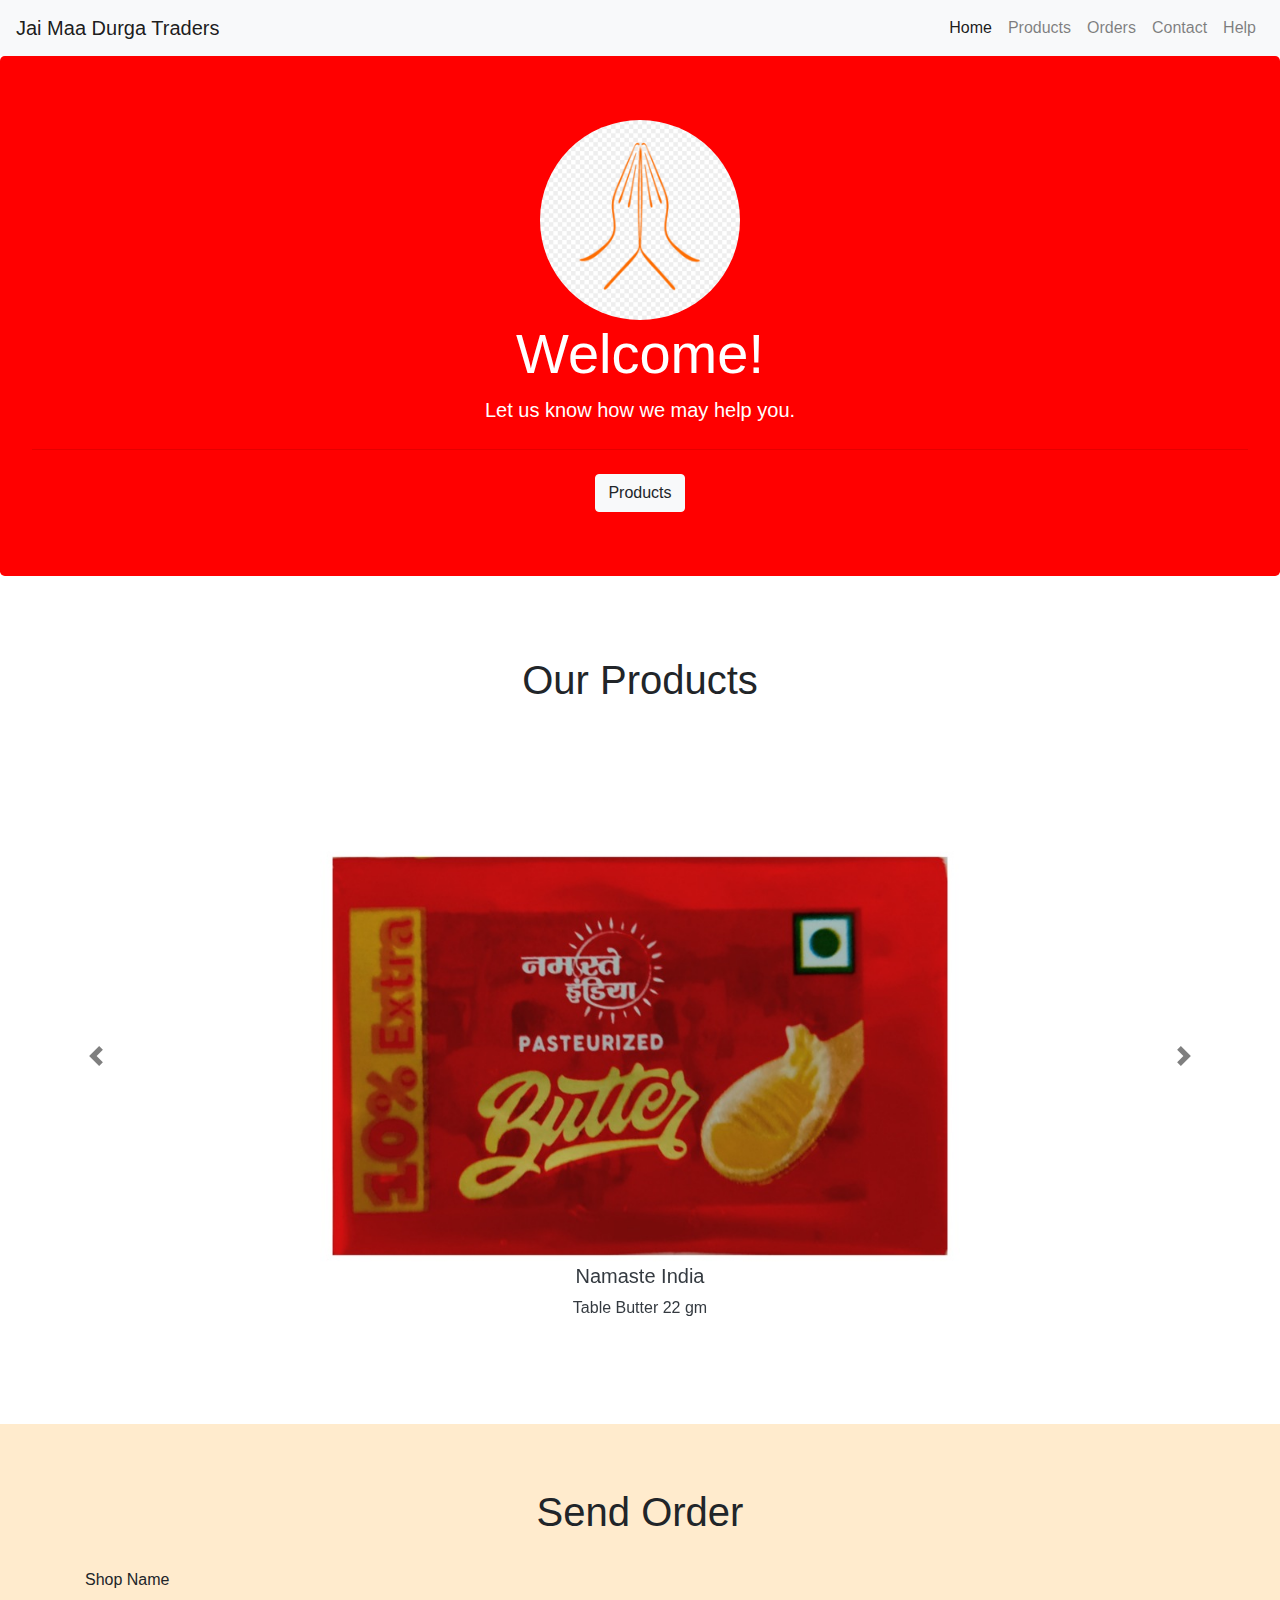
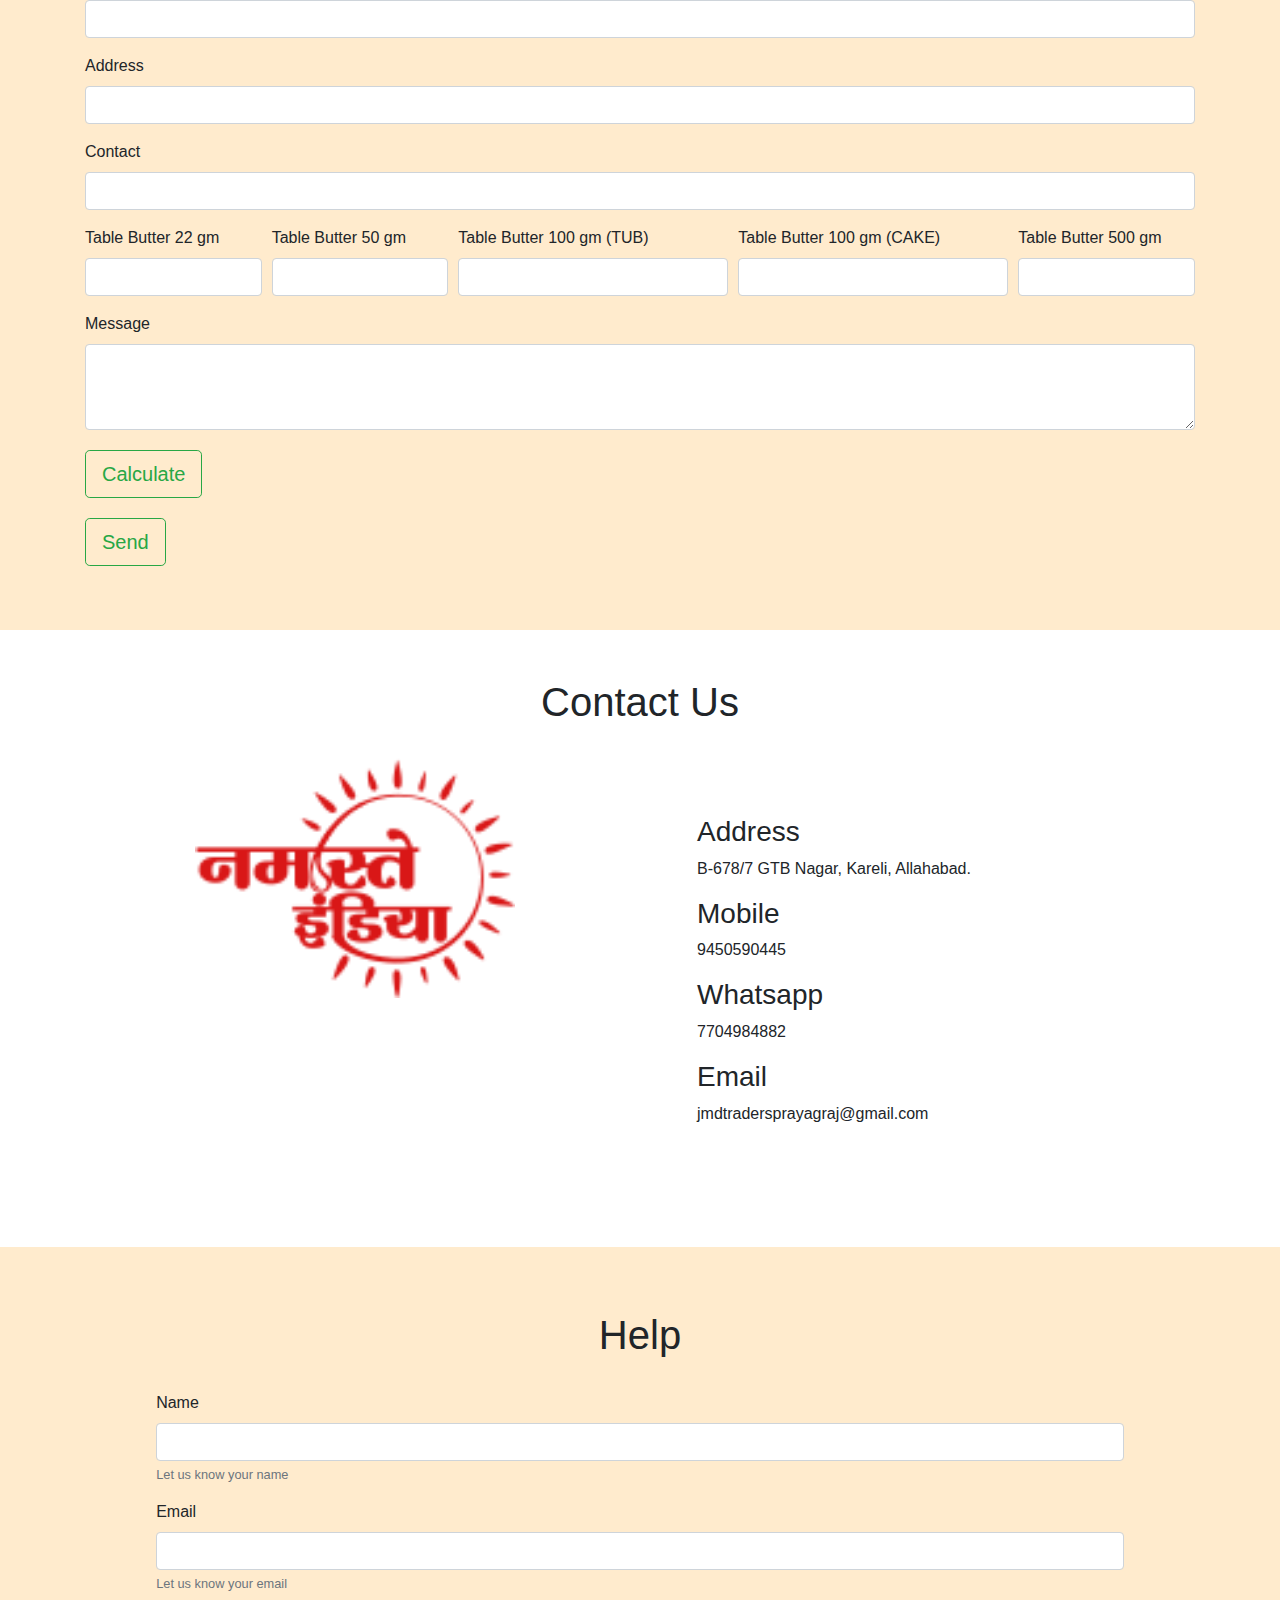
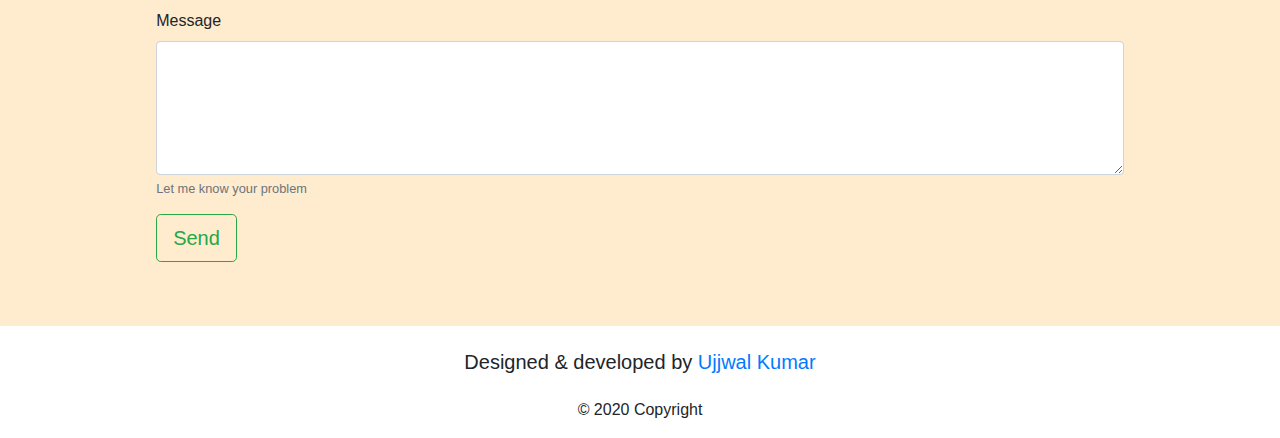
==== commit 2cfb2560: "Added google search verification" ====
--- a/index.html
+++ b/index.html
@@ -7,6 +7,9 @@
 
         <meta name="description" content="">
         <meta name="viewport" content="width=device-width">
+        
+        <!-- Google Search Verification -->
+        <meta name="google-site-verification" content="1Je3S961_xzbNXVx1PXWAA25EWmOVEvb9J1ZZH_jt00" />
 
         <!-- Bootstrap CSS -->
         <link rel="stylesheet" href="assets/css/bootstrap.min.css">
--- a/assets/css/styles.css
+++ b/assets/css/styles.css
@@ -16,6 +16,10 @@
 
 .for-top-margin {
   margin-top: 30px;
+}
+
+.for-bottom-margin {
+  margin-bottom: 30px;
 }
 
 .for-padding {
@@ -59,4 +63,8 @@
 #orders{
   background: blanchedalmond;
   padding: 5%;
-}+}
+
+#details-btn {
+  visibility: hidden;
+}
